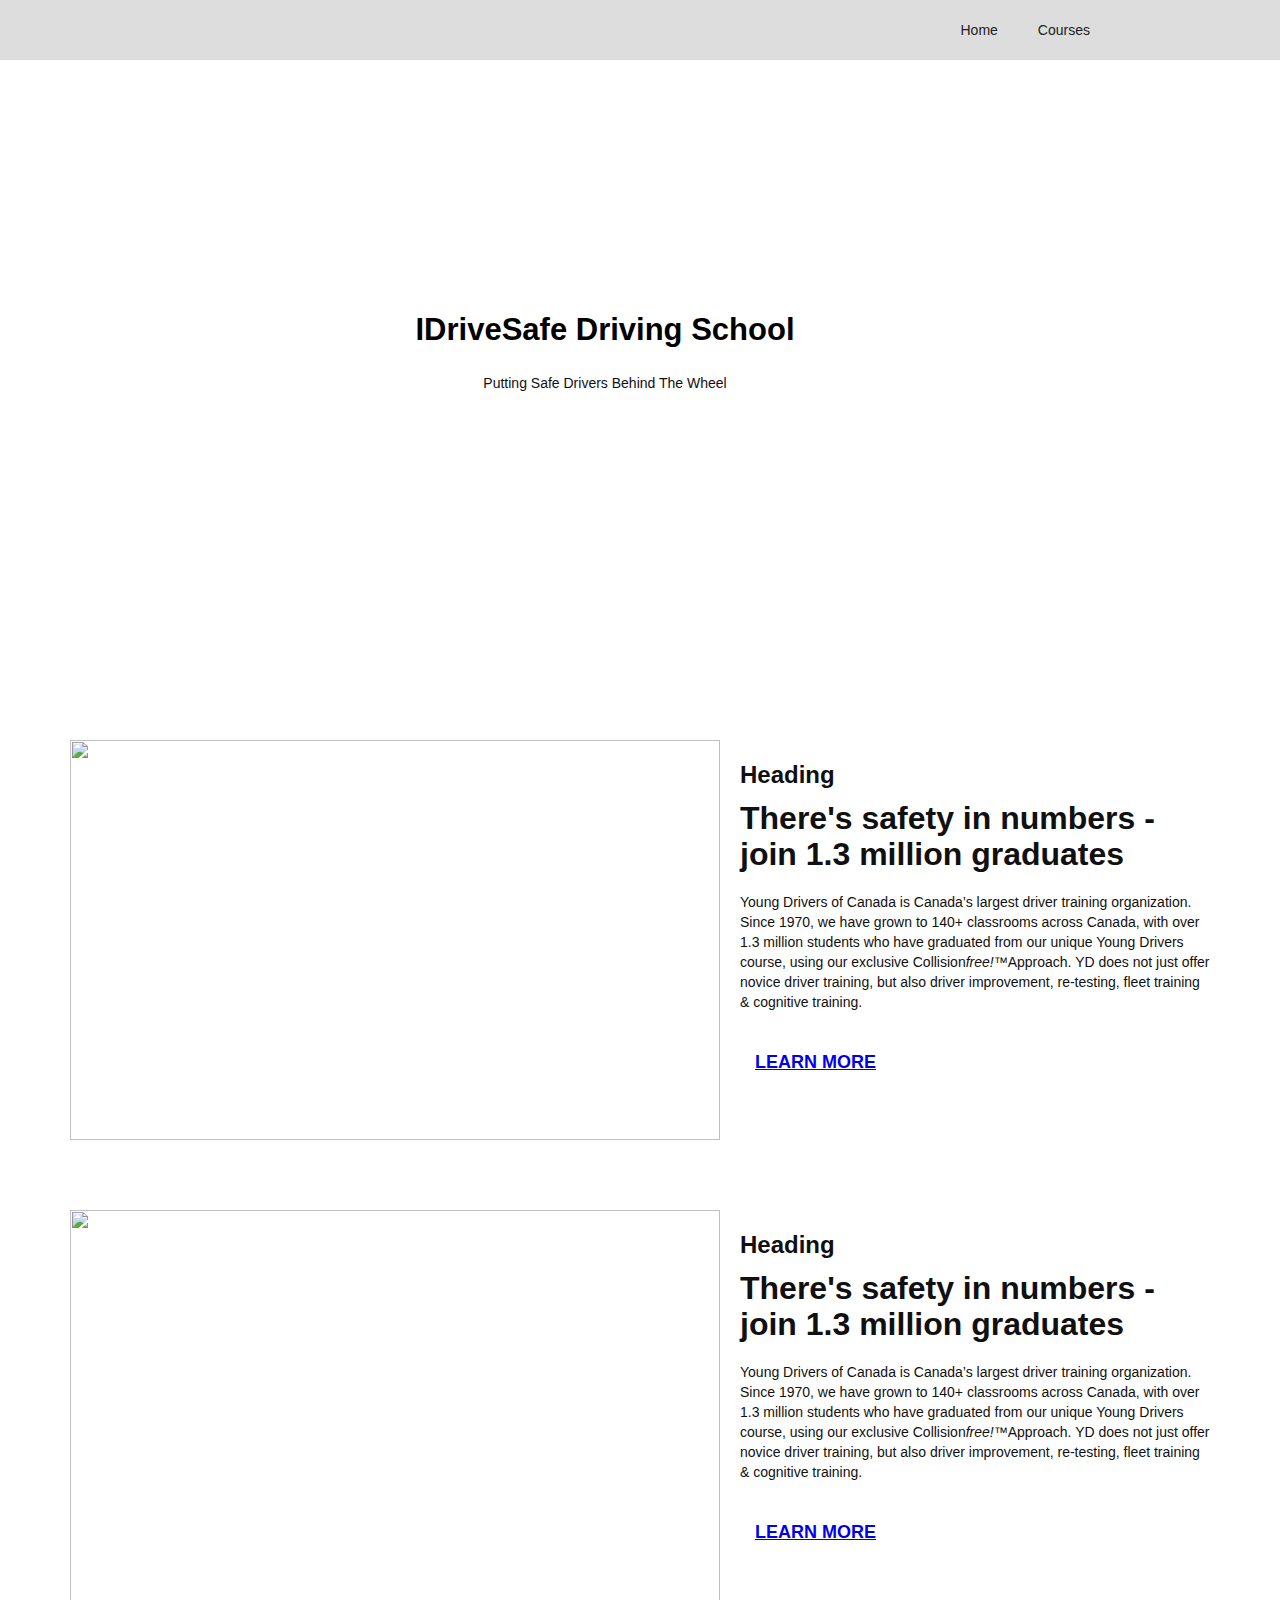
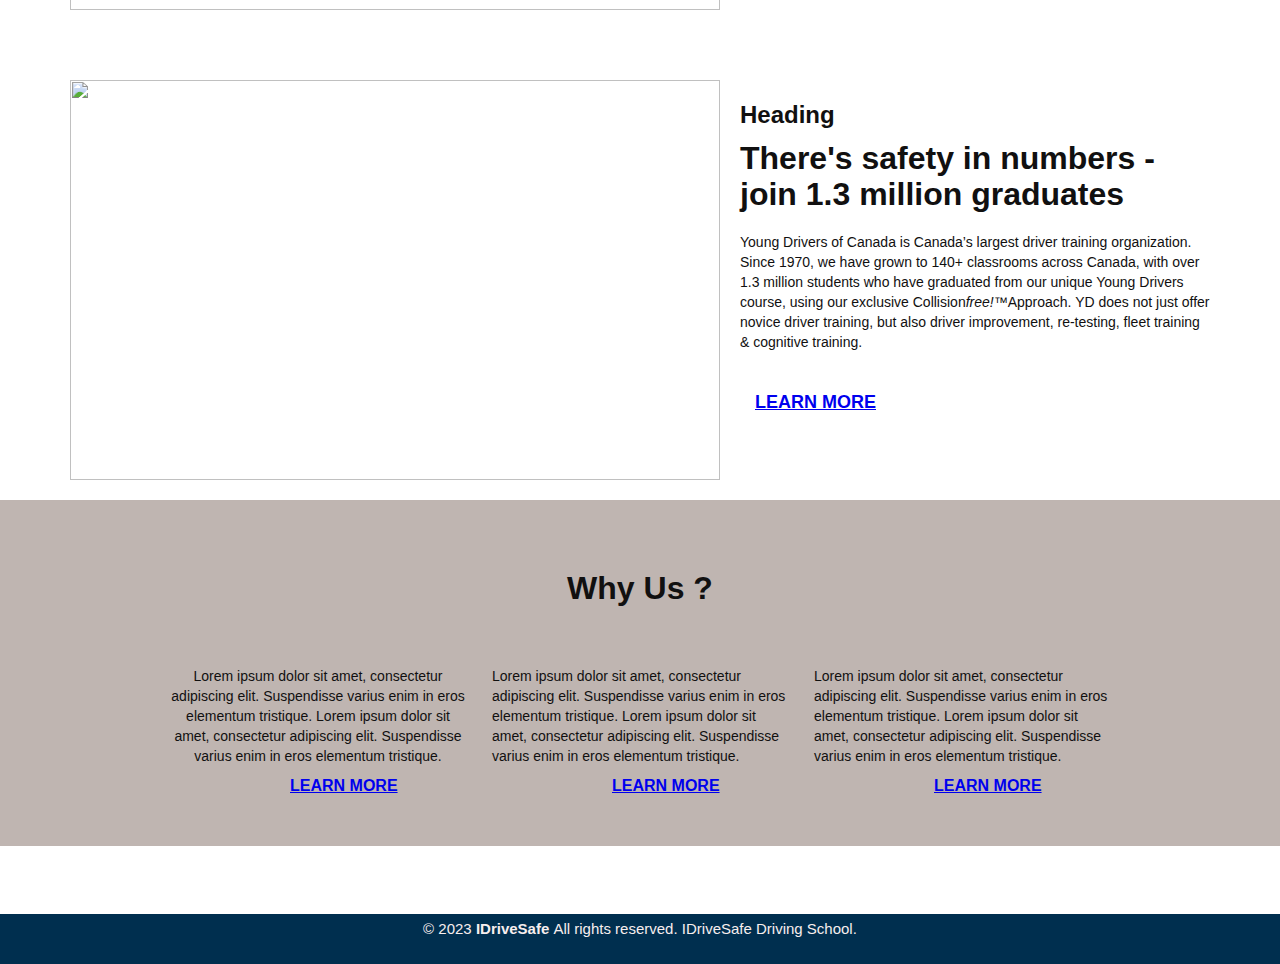
==== index.html @ bdc00dfe "Initial commit" ====
<!DOCTYPE html
><!-- This site was created in Webflow. https://www.webflow.com --><!-- Last Published: Wed Aug 09 2023 20:19:51 GMT+0000 (Coordinated Universal Time) -->
<html
	data-wf-domain="idrive-0f00f2.webflow.io"
	data-wf-page="64933088a39b511bbeb6a073"
	data-wf-site="64933088a39b511bbeb6a068"
>
	<head>
		<meta charset="utf-8" />
		<title>iDrive</title>
		<meta content="width=device-width, initial-scale=1" name="viewport" />
		<meta content="Webflow" name="generator" />
		<link href="main.css" rel="stylesheet" type="text/css" />
		<link href="https://fonts.googleapis.com" rel="preconnect" />
		<link
			href="https://fonts.gstatic.com"
			rel="preconnect"
			crossorigin="anonymous"
		/>
		<script
			src="https://ajax.googleapis.com/ajax/libs/webfont/1.6.26/webfont.js"
			type="text/javascript"
		></script>
		<script type="text/javascript">
			WebFont.load({
				google: {
					families: [
						"Open Sans:300,300italic,400,400italic,600,600italic,700,700italic,800,800italic",
						"Montserrat:100,100italic,200,200italic,300,300italic,400,400italic,500,500italic,600,600italic,700,700italic,800,800italic,900,900italic",
						"Roboto:regular,500,700"
					]
				}
			});
		</script>
		<script type="text/javascript">
			!(function (o, c) {
				var n = c.documentElement,
					t = " w-mod-";
				(n.className += t + "js"),
					("ontouchstart" in o ||
						(o.DocumentTouch && c instanceof DocumentTouch)) &&
						(n.className += t + "touch");
			})(window, document);
		</script>
		<link
			href="https://uploads-ssl.webflow.com/img/favicon.ico"
			rel="shortcut icon"
			type="image/x-icon"
		/>
		<link
			href="https://uploads-ssl.webflow.com/img/webclip.png"
			rel="apple-touch-icon"
		/>
	</head>
	<body class="body">
		<!-- navbar -->
		<div
			data-animation="default"
			data-collapse="medium"
			data-duration="400"
			data-easing="ease"
			data-easing2="ease"
			role="banner"
			class="w-nav"
		>
			<div class="w-container">
				<a href="#" class="w-nav-brand"
					><img
						src="https://uploads-ssl.webflow.com/64933088a39b511bbeb6a068/64badbc670008c36a75bc803_Ids_Logo-removebg-preview.png"
						loading="lazy"
						width="120"
						sizes="120px"
						srcset="
							https://uploads-ssl.webflow.com/64933088a39b511bbeb6a068/64badbc670008c36a75bc803_Ids_Logo-removebg-preview-p-500.png 500w,
							https://uploads-ssl.webflow.com/64933088a39b511bbeb6a068/64badbc670008c36a75bc803_Ids_Logo-removebg-preview.png       700w
						"
						alt=""
				/></a>
				<nav role="navigation" class="w-nav-menu">
					<a href="/" class="nav-link-13 w-nav-link">Home</a
					><a href="courses.html" class="nav-link-12 w-nav-link">Courses</a>
				</nav>
				<div class="w-nav-button"><div class="w-icon-nav-menu"></div></div>
			</div>
		</div>
		<!-- end of navbar -->

		<!-- hero section -->
		<section>
			<section class="hero_section">
				<div class="my_container">
					<div
						id="w-node-a3fc3ae5-c791-7b7f-4040-dda391c15d51-ac3b5e47"
						class="div-block"
					>
						<h1 class="heading">IDriveSafe Driving School</h1>
						<p id="w-node-e7ab4aee-73d7-62aa-1e2e-2ca968fe3d38-ac3b5e47">
							Putting Safe Drivers Behind The Wheel
						</p>
					</div>
				</div>
			</section>
		</section>
		<section class="about-us">
			<div
				id="w-node-fb64b959-4095-618c-533b-2a2a3c97e095-beb6a073"
				class="w-layout-layout about_us-1 wf-layout-layout"
			>
				<div
					id="w-node-_8f2e6dad-fe9e-980f-fe46-817ba8ddce44-beb6a073"
					class="w-layout-cell"
				>
					<img
						src="https://uploads-ssl.webflow.com/64933088a39b511bbeb6a068/64bac742f17c29463c972fac_why-kei-8e2gal_GIE8-unsplash.jpg"
						loading="lazy"
						height="400"
						width="650"
						srcset="
							https://uploads-ssl.webflow.com/64933088a39b511bbeb6a068/64bac742f17c29463c972fac_why-kei-8e2gal_GIE8-unsplash-p-500.jpg   500w,
							https://uploads-ssl.webflow.com/64933088a39b511bbeb6a068/64bac742f17c29463c972fac_why-kei-8e2gal_GIE8-unsplash-p-800.jpg   800w,
							https://uploads-ssl.webflow.com/64933088a39b511bbeb6a068/64bac742f17c29463c972fac_why-kei-8e2gal_GIE8-unsplash-p-1080.jpg 1080w,
							https://uploads-ssl.webflow.com/64933088a39b511bbeb6a068/64bac742f17c29463c972fac_why-kei-8e2gal_GIE8-unsplash-p-1600.jpg 1600w,
							https://uploads-ssl.webflow.com/64933088a39b511bbeb6a068/64bac742f17c29463c972fac_why-kei-8e2gal_GIE8-unsplash-p-2000.jpg 2000w,
							https://uploads-ssl.webflow.com/64933088a39b511bbeb6a068/64bac742f17c29463c972fac_why-kei-8e2gal_GIE8-unsplash-p-2600.jpg 2600w,
							https://uploads-ssl.webflow.com/64933088a39b511bbeb6a068/64bac742f17c29463c972fac_why-kei-8e2gal_GIE8-unsplash-p-3200.jpg 3200w,
							https://uploads-ssl.webflow.com/64933088a39b511bbeb6a068/64bac742f17c29463c972fac_why-kei-8e2gal_GIE8-unsplash.jpg        5564w
						"
						sizes="(max-width: 479px) 79vw, (max-width: 767px) 86vw, 650px"
						alt=""
					/>
				</div>
				<div
					id="w-node-ad214f93-bf39-d3a6-48e6-8f70424cc7cf-beb6a073"
					class="w-layout-cell"
				>
					<h3>Heading</h3>
					<h2 class="heading-15">
						There&#x27;s safety in numbers - join 1.3 million graduates
					</h2>
					<p class="paragraph-7">
						Young Drivers of Canada is Canada’s largest driver training
						organization. Since 1970, we have grown to 140+ classrooms across
						Canada, with over 1.3 million students who have graduated from our
						unique Young Drivers course, using our exclusive
						Collision<em>free!</em>™Approach. YD does not just offer novice
						driver training, but also driver improvement, re-testing, fleet
						training &amp; cognitive training.
					</p>
					<a href="#" class="button-11 w-button">LEARN MORE</a>
				</div>
			</div>
			<div
				id="w-node-_4f065ad4-ab35-9547-b1b6-533ef0386253-beb6a073"
				class="w-layout-layout about_us-1 wf-layout-layout"
			>
				<div
					id="w-node-_4f065ad4-ab35-9547-b1b6-533ef0386254-beb6a073"
					class="w-layout-cell"
				>
					<img
						src="https://uploads-ssl.webflow.com/64933088a39b511bbeb6a068/64bac9363a6d944fe0e59a57_tim-foster-TW-rxLXqJUs-unsplash.jpg"
						loading="lazy"
						height="400"
						width="650"
						srcset="
							https://uploads-ssl.webflow.com/64933088a39b511bbeb6a068/64bac9363a6d944fe0e59a57_tim-foster-TW-rxLXqJUs-unsplash-p-500.jpg   500w,
							https://uploads-ssl.webflow.com/64933088a39b511bbeb6a068/64bac9363a6d944fe0e59a57_tim-foster-TW-rxLXqJUs-unsplash-p-800.jpg   800w,
							https://uploads-ssl.webflow.com/64933088a39b511bbeb6a068/64bac9363a6d944fe0e59a57_tim-foster-TW-rxLXqJUs-unsplash-p-1080.jpg 1080w,
							https://uploads-ssl.webflow.com/64933088a39b511bbeb6a068/64bac9363a6d944fe0e59a57_tim-foster-TW-rxLXqJUs-unsplash-p-1600.jpg 1600w,
							https://uploads-ssl.webflow.com/64933088a39b511bbeb6a068/64bac9363a6d944fe0e59a57_tim-foster-TW-rxLXqJUs-unsplash-p-2000.jpg 2000w,
							https://uploads-ssl.webflow.com/64933088a39b511bbeb6a068/64bac9363a6d944fe0e59a57_tim-foster-TW-rxLXqJUs-unsplash-p-2600.jpg 2600w,
							https://uploads-ssl.webflow.com/64933088a39b511bbeb6a068/64bac9363a6d944fe0e59a57_tim-foster-TW-rxLXqJUs-unsplash-p-3200.jpg 3200w,
							https://uploads-ssl.webflow.com/64933088a39b511bbeb6a068/64bac9363a6d944fe0e59a57_tim-foster-TW-rxLXqJUs-unsplash.jpg        5902w
						"
						sizes="(max-width: 479px) 79vw, (max-width: 767px) 86vw, 650px"
						alt=""
					/>
				</div>
				<div
					id="w-node-_4f065ad4-ab35-9547-b1b6-533ef0386256-beb6a073"
					class="w-layout-cell"
				>
					<h3>Heading</h3>
					<h2 class="heading-15">
						There&#x27;s safety in numbers - join 1.3 million graduates
					</h2>
					<p class="paragraph-7">
						Young Drivers of Canada is Canada’s largest driver training
						organization. Since 1970, we have grown to 140+ classrooms across
						Canada, with over 1.3 million students who have graduated from our
						unique Young Drivers course, using our exclusive
						Collision<em>free!</em>™Approach. YD does not just offer novice
						driver training, but also driver improvement, re-testing, fleet
						training &amp; cognitive training.
					</p>
					<a href="#" class="button-11 w-button">LEARN MORE</a>
				</div>
			</div>
			<div
				id="w-node-fd497c6e-511f-caf5-388b-660e503747f4-beb6a073"
				class="w-layout-layout about_us-1 wf-layout-layout"
			>
				<div
					id="w-node-fd497c6e-511f-caf5-388b-660e503747f5-beb6a073"
					class="w-layout-cell"
				>
					<img
						src="https://uploads-ssl.webflow.com/64933088a39b511bbeb6a068/64bac9363a6d944fe0e59a57_tim-foster-TW-rxLXqJUs-unsplash.jpg"
						loading="lazy"
						height="400"
						width="650"
						srcset="
							https://uploads-ssl.webflow.com/64933088a39b511bbeb6a068/64bac9363a6d944fe0e59a57_tim-foster-TW-rxLXqJUs-unsplash-p-500.jpg   500w,
							https://uploads-ssl.webflow.com/64933088a39b511bbeb6a068/64bac9363a6d944fe0e59a57_tim-foster-TW-rxLXqJUs-unsplash-p-800.jpg   800w,
							https://uploads-ssl.webflow.com/64933088a39b511bbeb6a068/64bac9363a6d944fe0e59a57_tim-foster-TW-rxLXqJUs-unsplash-p-1080.jpg 1080w,
							https://uploads-ssl.webflow.com/64933088a39b511bbeb6a068/64bac9363a6d944fe0e59a57_tim-foster-TW-rxLXqJUs-unsplash-p-1600.jpg 1600w,
							https://uploads-ssl.webflow.com/64933088a39b511bbeb6a068/64bac9363a6d944fe0e59a57_tim-foster-TW-rxLXqJUs-unsplash-p-2000.jpg 2000w,
							https://uploads-ssl.webflow.com/64933088a39b511bbeb6a068/64bac9363a6d944fe0e59a57_tim-foster-TW-rxLXqJUs-unsplash-p-2600.jpg 2600w,
							https://uploads-ssl.webflow.com/64933088a39b511bbeb6a068/64bac9363a6d944fe0e59a57_tim-foster-TW-rxLXqJUs-unsplash-p-3200.jpg 3200w,
							https://uploads-ssl.webflow.com/64933088a39b511bbeb6a068/64bac9363a6d944fe0e59a57_tim-foster-TW-rxLXqJUs-unsplash.jpg        5902w
						"
						sizes="(max-width: 479px) 79vw, (max-width: 767px) 86vw, 650px"
						alt=""
					/>
				</div>
				<div
					id="w-node-fd497c6e-511f-caf5-388b-660e503747f7-beb6a073"
					class="w-layout-cell"
				>
					<h3>Heading</h3>
					<h2 class="heading-15">
						There&#x27;s safety in numbers - join 1.3 million graduates
					</h2>
					<p class="paragraph-7">
						Young Drivers of Canada is Canada’s largest driver training
						organization. Since 1970, we have grown to 140+ classrooms across
						Canada, with over 1.3 million students who have graduated from our
						unique Young Drivers course, using our exclusive
						Collision<em>free!</em>™Approach. YD does not just offer novice
						driver training, but also driver improvement, re-testing, fleet
						training &amp; cognitive training.
					</p>
					<a href="#" class="button-11 w-button">LEARN MORE</a>
				</div>
			</div>
		</section>
		<section></section>
		<section class="blog_section">
			<div class="w-layout-blockcontainer container-5 w-container">
				<h2 class="heading-24">Why Us ?</h2>
				<div class="w-layout-grid grid-3">
					<div
						id="w-node-de333135-9430-fb20-28b5-04625ae611f4-beb6a073"
						class="blog_1"
					>
						<img
							src="https://uploads-ssl.webflow.com/64933088a39b511bbeb6a068/64bbe8f72013e5d1f0b99fd5_shutterstock_2160265119_0.jpg"
							loading="lazy"
							id="w-node-_93dca0c1-7c76-8203-3a49-3fdf63b9a613-beb6a073"
							alt=""
						/>
						<p
							id="w-node-_167b6df1-b579-826d-9736-7353178bb32d-beb6a073"
							class="paragraph-9"
						>
							Lorem ipsum dolor sit amet, consectetur adipiscing elit.
							Suspendisse varius enim in eros elementum tristique. Lorem ipsum
							dolor sit amet, consectetur adipiscing elit. Suspendisse varius
							enim in eros elementum tristique.
						</p>
						<a href="#" class="button-18 w-button">LEARN MORE</a>
					</div>
					<div
						id="w-node-_8af28c6a-f94a-e14a-6419-a158d659fce5-beb6a073"
						class="blog_1"
					>
						<img
							src="https://uploads-ssl.webflow.com/64933088a39b511bbeb6a068/64bbe8da2c9c6b8f889021a4__.jpg"
							loading="lazy"
							id="w-node-_8af28c6a-f94a-e14a-6419-a158d659fce6-beb6a073"
							alt=""
						/>
						<p
							id="w-node-_8af28c6a-f94a-e14a-6419-a158d659fce7-beb6a073"
							class="paragraph-10"
						>
							Lorem ipsum dolor sit amet, consectetur adipiscing elit.
							Suspendisse varius enim in eros elementum tristique. Lorem ipsum
							dolor sit amet, consectetur adipiscing elit. Suspendisse varius
							enim in eros elementum tristique.
						</p>
						<a href="#" class="button-19 w-button">LEARN MORE</a>
					</div>
					<div
						id="w-node-_09076a04-8d12-7a5e-4040-53d130bbbedf-beb6a073"
						class="blog_1"
					>
						<img
							src="https://uploads-ssl.webflow.com/64933088a39b511bbeb6a068/64bbe8f72013e5d1f0b99fd5_shutterstock_2160265119_0.jpg"
							loading="lazy"
							id="w-node-_09076a04-8d12-7a5e-4040-53d130bbbee0-beb6a073"
							alt=""
						/>
						<p
							id="w-node-_09076a04-8d12-7a5e-4040-53d130bbbee1-beb6a073"
							class="paragraph-11"
						>
							Lorem ipsum dolor sit amet, consectetur adipiscing elit.
							Suspendisse varius enim in eros elementum tristique. Lorem ipsum
							dolor sit amet, consectetur adipiscing elit. Suspendisse varius
							enim in eros elementum tristique.
						</p>
						<a href="#" class="button-20 w-button">LEARN MORE</a>
					</div>
				</div>
			</div>
		</section>
		<!-- footer -->
		<section class="footer">
			<div class="w-layout-blockcontainer container-7 w-container">
				<div class="text-block-4">
					© 2023 <strong>IDriveSafe </strong>All rights reserved. IDriveSafe
					Driving School.
				</div>
			</div>
		</section>
		<script
			src="https://d3e54v103j8qbb.cloudfront.net/js/jquery-3.5.1.min.dc5e7f18c8.js?site=64933088a39b511bbeb6a068"
			type="text/javascript"
			integrity="sha256-9/aliU8dGd2tb6OSsuzixeV4y/faTqgFtohetphbbj0="
			crossorigin="anonymous"
		></script>
		<script
			src="https://uploads-ssl.webflow.com/64933088a39b511bbeb6a068/js/webflow.3d4c1877b.js"
			type="text/javascript"
		></script>
	</body>
</html>
---- main.css ----
html {
	-ms-text-size-adjust: 100%;
	-webkit-text-size-adjust: 100%;
	font-family: sans-serif;
}

body {
	color: #333;
	font-family: Arial, sans-serif;
	font-size: 14px;
	line-height: 20px;
}

article,
aside,
details,
figcaption,
figure,
footer,
header,
hgroup,
main,
menu,
nav,
section,
summary {
	display: block;
}

audio,
canvas,
progress,
video {
	vertical-align: baseline;
	display: inline-block;
}

audio:not([controls]) {
	height: 0;
	display: none;
}

[hidden],
template {
	display: none;
}

abbr[title] {
	border-bottom: 1px dotted;
}

b,
strong {
	font-weight: bold;
}

dfn {
	font-style: italic;
}

h1 {
	margin: 0.67em 0;
	font-size: 2em;
}

mark {
	color: #000;
	background: #ff0;
}

small {
	font-size: 80%;
}

sub,
sup {
	vertical-align: baseline;
	font-size: 75%;
	line-height: 0;
	position: relative;
}

sup {
	top: -0.5em;
}

sub {
	bottom: -0.25em;
}

img {
	border: 0;
}

svg:not(:root) {
	overflow: hidden;
}

figure {
	margin: 1em 40px;
}

hr {
	box-sizing: content-box;
	height: 0;
}

pre {
	overflow: auto;
}

code,
kbd,
pre,
samp {
	font-family: monospace;
	font-size: 1em;
}

button,
input,
optgroup,
select,
textarea {
	color: inherit;
	font: inherit;
	margin: 0;
}

button {
	overflow: visible;
}

button,
select {
	text-transform: none;
}

button,
html input[type="button"],
input[type="reset"] {
	-webkit-appearance: button;
	cursor: pointer;
}

button[disabled],
html input[disabled] {
	cursor: default;
}

button::-moz-focus-inner,
input::-moz-focus-inner {
	border: 0;
	padding: 0;
}

input {
	line-height: normal;
}

input[type="checkbox"],
input[type="radio"] {
	box-sizing: border-box;
	padding: 0;
}

input[type="number"]::-webkit-inner-spin-button,
input[type="number"]::-webkit-outer-spin-button {
	height: auto;
}

input[type="search"] {
	-webkit-appearance: none;
}

input[type="search"]::-webkit-search-cancel-button,
input[type="search"]::-webkit-search-decoration {
	-webkit-appearance: none;
}

fieldset {
	border: 1px solid silver;
	margin: 0 2px;
	padding: 0.35em 0.625em 0.75em;
}

legend {
	border: 0;
	padding: 0;
}

textarea {
	overflow: auto;
}

optgroup {
	font-weight: bold;
}

table {
	border-collapse: collapse;
	border-spacing: 0;
}

td,
th {
	padding: 0;
}

@font-face {
	font-family: webflow-icons;
	src: url("[data-uri]")
		format("truetype");
	font-weight: normal;
	font-style: normal;
}

/* [class^="w-icon-"],
[class*=" w-icon-"] {
	speak: none;
	font-variant: normal;
	text-transform: none;
	-webkit-font-smoothing: antialiased;
	-moz-osx-font-smoothing: grayscale;
	font-style: normal;
	font-weight: normal;
	line-height: 1;
	font-family: webflow-icons !important;
} */

body {
	min-height: 100%;
	color: #333;
	background-color: #fff;
	margin: 0;
	font-family: Arial, sans-serif;
	font-size: 14px;
	line-height: 20px;
}

img {
	max-width: 100%;
	vertical-align: middle;
	display: inline-block;
}

/* .w-block {
	display: block;
} */

/* .w-inline-block {
	max-width: 100%;
	display: inline-block;
} */

/* .w-clearfix:before,
.w-clearfix:after {
	content: " ";
	grid-area: 1 / 1 / 2 / 2;
	display: table;
}

.w-clearfix:after {
	clear: both;
}

.w-hidden {
	display: none;
} */

/* .w-button {
	color: #fff;
	line-height: inherit;
	cursor: pointer;
	background-color: #3898ec;
	border: 0;
	border-radius: 0;
	padding: 9px 15px;
	text-decoration: none;
	display: inline-block;
}

input.w-button {
	-webkit-appearance: button;
} */

html[data-w-dynpage] [data-w-cloak] {
	color: rgba(0, 0, 0, 0) !important;
}

.w-webflow-badge,
.w-webflow-badge * {
	z-index: auto;
	visibility: visible;
	box-sizing: border-box;
	width: auto;
	height: auto;
	max-height: none;
	max-width: none;
	min-height: 0;
	min-width: 0;
	float: none;
	clear: none;
	box-shadow: none;
	opacity: 1;
	direction: ltr;
	font-family: inherit;
	font-weight: inherit;
	color: inherit;
	font-size: inherit;
	line-height: inherit;
	font-style: inherit;
	font-variant: inherit;
	text-align: inherit;
	letter-spacing: inherit;
	-webkit-text-decoration: inherit;
	text-decoration: inherit;
	text-indent: 0;
	text-transform: inherit;
	text-shadow: none;
	font-smoothing: auto;
	vertical-align: baseline;
	cursor: inherit;
	white-space: inherit;
	word-break: normal;
	word-spacing: normal;
	word-wrap: normal;
	background: none;
	border: 0 rgba(0, 0, 0, 0);
	border-radius: 0;
	margin: 0;
	padding: 0;
	list-style-type: disc;
	transition: none;
	display: block;
	position: static;
	top: auto;
	bottom: auto;
	left: auto;
	right: auto;
	overflow: visible;
	transform: none;
}

.w-webflow-badge {
	white-space: nowrap;
	cursor: pointer;
	box-shadow: 0 0 0 1px rgba(0, 0, 0, 0.1), 0 1px 3px rgba(0, 0, 0, 0.1);
	visibility: visible !important;
	z-index: 2147483647 !important;
	color: #aaadb0 !important;
	opacity: 1 !important;
	width: auto !important;
	height: auto !important;
	background-color: #fff !important;
	border-radius: 3px !important;
	margin: 0 !important;
	padding: 6px 8px 6px 6px !important;
	font-size: 12px !important;
	line-height: 14px !important;
	text-decoration: none !important;
	display: inline-block !important;
	position: fixed !important;
	top: auto !important;
	bottom: 12px !important;
	left: auto !important;
	right: 12px !important;
	overflow: visible !important;
	transform: none !important;
}

.w-webflow-badge > img {
	visibility: visible !important;
	opacity: 1 !important;
	vertical-align: middle !important;
	display: inline-block !important;
}

h1,
h2,
h3,
h4,
h5,
h6 {
	margin-bottom: 10px;
	font-weight: bold;
}

h1 {
	margin-top: 20px;
	font-size: 38px;
	line-height: 44px;
}

h2 {
	margin-top: 20px;
	font-size: 32px;
	line-height: 36px;
}

h3 {
	margin-top: 20px;
	font-size: 24px;
	line-height: 30px;
}

h4 {
	margin-top: 10px;
	font-size: 18px;
	line-height: 24px;
}

h5 {
	margin-top: 10px;
	font-size: 14px;
	line-height: 20px;
}

h6 {
	margin-top: 10px;
	font-size: 12px;
	line-height: 18px;
}

p {
	margin-top: 0;
	margin-bottom: 10px;
}

blockquote {
	border-left: 5px solid #e2e2e2;
	margin: 0 0 10px;
	padding: 10px 20px;
	font-size: 18px;
	line-height: 22px;
}

figure {
	margin: 0 0 10px;
}

figcaption {
	text-align: center;
	margin-top: 5px;
}

ul,
ol {
	margin-top: 0;
	margin-bottom: 10px;
	padding-left: 40px;
}

.w-list-unstyled {
	padding-left: 0;
	list-style: none;
}

.w-embed:before,
.w-embed:after {
	content: " ";
	grid-area: 1 / 1 / 2 / 2;
	display: table;
}

.w-embed:after {
	clear: both;
}

.w-video {
	width: 100%;
	padding: 0;
	position: relative;
}

.w-video iframe,
.w-video object,
.w-video embed {
	width: 100%;
	height: 100%;
	border: none;
	position: absolute;
	top: 0;
	left: 0;
}

fieldset {
	border: 0;
	margin: 0;
	padding: 0;
}

button,
[type="button"],
[type="reset"] {
	cursor: pointer;
	-webkit-appearance: button;
	border: 0;
}

.w-form {
	margin: 0 0 15px;
}

.w-form-done {
	text-align: center;
	background-color: #ddd;
	padding: 20px;
	display: none;
}

.w-form-fail {
	background-color: #ffdede;
	margin-top: 10px;
	padding: 10px;
	display: none;
}

label {
	margin-bottom: 5px;
	font-weight: bold;
	display: block;
}

.w-input,
.w-select {
	width: 100%;
	height: 38px;
	color: #333;
	vertical-align: middle;
	background-color: #fff;
	border: 1px solid #ccc;
	margin-bottom: 10px;
	padding: 8px 12px;
	font-size: 14px;
	line-height: 1.42857;
	display: block;
}

.w-input:-moz-placeholder,
.w-select:-moz-placeholder {
	color: #999;
}

.w-input::-moz-placeholder,
.w-select::-moz-placeholder {
	color: #999;
	opacity: 1;
}

.w-input::-webkit-input-placeholder,
.w-select::-webkit-input-placeholder {
	color: #999;
}

.w-input:focus,
.w-select:focus {
	border-color: #3898ec;
	outline: 0;
}

.w-input[disabled],
.w-select[disabled],
.w-input[readonly],
.w-select[readonly],
fieldset[disabled] .w-input,
fieldset[disabled] .w-select {
	cursor: not-allowed;
}

.w-input[disabled]:not(.w-input-disabled),
.w-select[disabled]:not(.w-input-disabled),
.w-input[readonly],
.w-select[readonly],
fieldset[disabled]:not(.w-input-disabled) .w-input,
fieldset[disabled]:not(.w-input-disabled) .w-select {
	background-color: #eee;
}

textarea.w-input,
textarea.w-select {
	height: auto;
}

.w-select {
	background-color: #f3f3f3;
}

.w-select[multiple] {
	height: auto;
}

.w-form-label {
	cursor: pointer;
	margin-bottom: 0;
	font-weight: normal;
	display: inline-block;
}

.w-radio {
	margin-bottom: 5px;
	padding-left: 20px;
	display: block;
}

.w-radio:before,
.w-radio:after {
	content: " ";
	grid-area: 1 / 1 / 2 / 2;
	display: table;
}

.w-radio:after {
	clear: both;
}

.w-radio-input {
	float: left;
	margin: 3px 0 0 -20px;
	line-height: normal;
}

.w-file-upload {
	margin-bottom: 10px;
	display: block;
}

.w-file-upload-input {
	width: 0.1px;
	height: 0.1px;
	opacity: 0;
	z-index: -100;
	position: absolute;
	overflow: hidden;
}

.w-file-upload-default,
.w-file-upload-uploading,
.w-file-upload-success {
	color: #333;
	display: inline-block;
}

.w-file-upload-error {
	margin-top: 10px;
	display: block;
}

.w-file-upload-default.w-hidden,
.w-file-upload-uploading.w-hidden,
.w-file-upload-error.w-hidden,
.w-file-upload-success.w-hidden {
	display: none;
}

.w-file-upload-uploading-btn {
	cursor: pointer;
	background-color: #fafafa;
	border: 1px solid #ccc;
	margin: 0;
	padding: 8px 12px;
	font-size: 14px;
	font-weight: normal;
	display: flex;
}

.w-file-upload-file {
	background-color: #fafafa;
	border: 1px solid #ccc;
	flex-grow: 1;
	justify-content: space-between;
	margin: 0;
	padding: 8px 9px 8px 11px;
	display: flex;
}

.w-file-upload-file-name {
	font-size: 14px;
	font-weight: normal;
	display: block;
}

.w-file-remove-link {
	width: auto;
	height: auto;
	cursor: pointer;
	margin-top: 3px;
	margin-left: 10px;
	padding: 3px;
	display: block;
}

.w-icon-file-upload-remove {
	margin: auto;
	font-size: 10px;
}

.w-file-upload-error-msg {
	color: #ea384c;
	padding: 2px 0;
	display: inline-block;
}

.w-file-upload-info {
	padding: 0 12px;
	line-height: 38px;
	display: inline-block;
}

.w-file-upload-label {
	cursor: pointer;
	background-color: #fafafa;
	border: 1px solid #ccc;
	margin: 0;
	padding: 8px 12px;
	font-size: 14px;
	font-weight: normal;
	display: inline-block;
}

.w-icon-file-upload-icon,
.w-icon-file-upload-uploading {
	width: 20px;
	margin-right: 8px;
	display: inline-block;
}

.w-icon-file-upload-uploading {
	height: 20px;
}

.w-container {
	max-width: 940px;
	margin-left: auto;
	margin-right: auto;
}

.w-container:before,
.w-container:after {
	content: " ";
	grid-area: 1 / 1 / 2 / 2;
	display: table;
}

.w-container:after {
	clear: both;
}

.w-container .w-row {
	margin-left: -10px;
	margin-right: -10px;
}

.w-row:before,
.w-row:after {
	content: " ";
	grid-area: 1 / 1 / 2 / 2;
	display: table;
}

.w-row:after {
	clear: both;
}

.w-row .w-row {
	margin-left: 0;
	margin-right: 0;
}

.w-col {
	float: left;
	width: 100%;
	min-height: 1px;
	padding-left: 10px;
	padding-right: 10px;
	position: relative;
}

.w-col .w-col {
	padding-left: 0;
	padding-right: 0;
}

.w-col-1 {
	width: 8.33333%;
}

.w-col-2 {
	width: 16.6667%;
}

.w-col-3 {
	width: 25%;
}

.w-col-4 {
	width: 33.3333%;
}

.w-col-5 {
	width: 41.6667%;
}

.w-col-6 {
	width: 50%;
}

.w-col-7 {
	width: 58.3333%;
}

.w-col-8 {
	width: 66.6667%;
}

.w-col-9 {
	width: 75%;
}

.w-col-10 {
	width: 83.3333%;
}

.w-col-11 {
	width: 91.6667%;
}

.w-col-12 {
	width: 100%;
}

.w-hidden-main {
	display: none !important;
}

@media screen and (max-width: 991px) {
	.w-container {
		max-width: 728px;
	}

	.w-hidden-main {
		display: inherit !important;
	}

	.w-hidden-medium {
		display: none !important;
	}

	.w-col-medium-1 {
		width: 8.33333%;
	}

	.w-col-medium-2 {
		width: 16.6667%;
	}

	.w-col-medium-3 {
		width: 25%;
	}

	.w-col-medium-4 {
		width: 33.3333%;
	}

	.w-col-medium-5 {
		width: 41.6667%;
	}

	.w-col-medium-6 {
		width: 50%;
	}

	.w-col-medium-7 {
		width: 58.3333%;
	}

	.w-col-medium-8 {
		width: 66.6667%;
	}

	.w-col-medium-9 {
		width: 75%;
	}

	.w-col-medium-10 {
		width: 83.3333%;
	}

	.w-col-medium-11 {
		width: 91.6667%;
	}

	.w-col-medium-12 {
		width: 100%;
	}

	.w-col-stack {
		width: 100%;
		left: auto;
		right: auto;
	}
}

@media screen and (max-width: 767px) {
	.w-hidden-main,
	.w-hidden-medium {
		display: inherit !important;
	}

	.w-hidden-small {
		display: none !important;
	}

	.w-row,
	.w-container .w-row {
		margin-left: 0;
		margin-right: 0;
	}

	.w-col {
		width: 100%;
		left: auto;
		right: auto;
	}

	.w-col-small-1 {
		width: 8.33333%;
	}

	.w-col-small-2 {
		width: 16.6667%;
	}

	.w-col-small-3 {
		width: 25%;
	}

	.w-col-small-4 {
		width: 33.3333%;
	}

	.w-col-small-5 {
		width: 41.6667%;
	}

	.w-col-small-6 {
		width: 50%;
	}

	.w-col-small-7 {
		width: 58.3333%;
	}

	.w-col-small-8 {
		width: 66.6667%;
	}

	.w-col-small-9 {
		width: 75%;
	}

	.w-col-small-10 {
		width: 83.3333%;
	}

	.w-col-small-11 {
		width: 91.6667%;
	}

	.w-col-small-12 {
		width: 100%;
	}
}

@media screen and (max-width: 479px) {
	.w-container {
		max-width: none;
	}

	.w-hidden-main,
	.w-hidden-medium,
	.w-hidden-small {
		display: inherit !important;
	}

	.w-hidden-tiny {
		display: none !important;
	}

	.w-col {
		width: 100%;
	}

	.w-col-tiny-1 {
		width: 8.33333%;
	}

	.w-col-tiny-2 {
		width: 16.6667%;
	}

	.w-col-tiny-3 {
		width: 25%;
	}

	.w-col-tiny-4 {
		width: 33.3333%;
	}

	.w-col-tiny-5 {
		width: 41.6667%;
	}

	.w-col-tiny-6 {
		width: 50%;
	}

	.w-col-tiny-7 {
		width: 58.3333%;
	}

	.w-col-tiny-8 {
		width: 66.6667%;
	}

	.w-col-tiny-9 {
		width: 75%;
	}

	.w-col-tiny-10 {
		width: 83.3333%;
	}

	.w-col-tiny-11 {
		width: 91.6667%;
	}

	.w-col-tiny-12 {
		width: 100%;
	}
}

.w-widget {
	position: relative;
}

.w-widget-map {
	width: 100%;
	height: 400px;
}

.w-widget-map label {
	width: auto;
	display: inline;
}

.w-widget-map img {
	max-width: inherit;
}

.w-widget-map .gm-style-iw {
	text-align: center;
}

.w-widget-map .gm-style-iw > button {
	display: none !important;
}

.w-widget-twitter {
	overflow: hidden;
}

.w-widget-twitter-count-shim {
	vertical-align: top;
	width: 28px;
	height: 20px;
	text-align: center;
	background: #fff;
	border: 1px solid #758696;
	border-radius: 3px;
	display: inline-block;
	position: relative;
}

.w-widget-twitter-count-shim * {
	pointer-events: none;
	-webkit-user-select: none;
	-ms-user-select: none;
	user-select: none;
}

.w-widget-twitter-count-shim .w-widget-twitter-count-inner {
	text-align: center;
	color: #999;
	font-family: serif;
	font-size: 15px;
	line-height: 12px;
	position: relative;
}

.w-widget-twitter-count-shim .w-widget-twitter-count-clear {
	display: block;
	position: relative;
}

.w-widget-twitter-count-shim.w--large {
	width: 36px;
	height: 28px;
}

.w-widget-twitter-count-shim.w--large .w-widget-twitter-count-inner {
	font-size: 18px;
	line-height: 18px;
}

.w-widget-twitter-count-shim:not(.w--vertical) {
	margin-left: 5px;
	margin-right: 8px;
}

.w-widget-twitter-count-shim:not(.w--vertical).w--large {
	margin-left: 6px;
}

.w-widget-twitter-count-shim:not(.w--vertical):before,
.w-widget-twitter-count-shim:not(.w--vertical):after {
	content: " ";
	height: 0;
	width: 0;
	pointer-events: none;
	border: solid rgba(0, 0, 0, 0);
	position: absolute;
	top: 50%;
	left: 0;
}

.w-widget-twitter-count-shim:not(.w--vertical):before {
	border-width: 4px;
	border-color: rgba(117, 134, 150, 0) #5d6c7b rgba(117, 134, 150, 0)
		rgba(117, 134, 150, 0);
	margin-top: -4px;
	margin-left: -9px;
}

.w-widget-twitter-count-shim:not(.w--vertical).w--large:before {
	border-width: 5px;
	margin-top: -5px;
	margin-left: -10px;
}

.w-widget-twitter-count-shim:not(.w--vertical):after {
	border-width: 4px;
	border-color: rgba(255, 255, 255, 0) #fff rgba(255, 255, 255, 0)
		rgba(255, 255, 255, 0);
	margin-top: -4px;
	margin-left: -8px;
}

.w-widget-twitter-count-shim:not(.w--vertical).w--large:after {
	border-width: 5px;
	margin-top: -5px;
	margin-left: -9px;
}

.w-widget-twitter-count-shim.w--vertical {
	width: 61px;
	height: 33px;
	margin-bottom: 8px;
}

.w-widget-twitter-count-shim.w--vertical:before,
.w-widget-twitter-count-shim.w--vertical:after {
	content: " ";
	height: 0;
	width: 0;
	pointer-events: none;
	border: solid rgba(0, 0, 0, 0);
	position: absolute;
	top: 100%;
	left: 50%;
}

.w-widget-twitter-count-shim.w--vertical:before {
	border-width: 5px;
	border-color: #5d6c7b rgba(117, 134, 150, 0) rgba(117, 134, 150, 0);
	margin-left: -5px;
}

.w-widget-twitter-count-shim.w--vertical:after {
	border-width: 4px;
	border-color: #fff rgba(255, 255, 255, 0) rgba(255, 255, 255, 0);
	margin-left: -4px;
}

.w-widget-twitter-count-shim.w--vertical .w-widget-twitter-count-inner {
	font-size: 18px;
	line-height: 22px;
}

.w-widget-twitter-count-shim.w--vertical.w--large {
	width: 76px;
}

.w-background-video {
	height: 500px;
	color: #fff;
	position: relative;
	overflow: hidden;
}

.w-background-video > video {
	width: 100%;
	height: 100%;
	object-fit: cover;
	z-index: -100;
	background-position: 50%;
	background-size: cover;
	margin: auto;
	position: absolute;
	top: -100%;
	bottom: -100%;
	left: -100%;
	right: -100%;
}

.w-background-video > video::-webkit-media-controls-start-playback-button {
	-webkit-appearance: none;
	display: none !important;
}

.w-background-video--control {
	background-color: rgba(0, 0, 0, 0);
	padding: 0;
	position: absolute;
	bottom: 1em;
	right: 1em;
}

.w-background-video--control > [hidden] {
	display: none !important;
}

.w-slider {
	height: 300px;
	text-align: center;
	clear: both;
	-webkit-tap-highlight-color: rgba(0, 0, 0, 0);
	tap-highlight-color: rgba(0, 0, 0, 0);
	background: #ddd;
	position: relative;
}

/* .w-slider-mask {
	z-index: 1;
	height: 100%;
	white-space: nowrap;
	display: block;
	position: relative;
	left: 0;
	right: 0;
	overflow: hidden;
} */

.w-slide {
	vertical-align: top;
	width: 100%;
	height: 100%;
	white-space: normal;
	text-align: left;
	display: inline-block;
	position: relative;
}

.w-slider-nav {
	z-index: 2;
	height: 40px;
	text-align: center;
	-webkit-tap-highlight-color: rgba(0, 0, 0, 0);
	tap-highlight-color: rgba(0, 0, 0, 0);
	margin: auto;
	padding-top: 10px;
	position: absolute;
	top: auto;
	bottom: 0;
	left: 0;
	right: 0;
}

.w-slider-nav.w-round > div {
	border-radius: 100%;
}

.w-slider-nav.w-num > div {
	width: auto;
	height: auto;
	font-size: inherit;
	line-height: inherit;
	padding: 0.2em 0.5em;
}

.w-slider-nav.w-shadow > div {
	box-shadow: 0 0 3px rgba(51, 51, 51, 0.4);
}

.w-slider-nav-invert {
	color: #fff;
}

.w-slider-nav-invert > div {
	background-color: rgba(34, 34, 34, 0.4);
}

.w-slider-nav-invert > div.w-active {
	background-color: #222;
}

.w-slider-dot {
	width: 1em;
	height: 1em;
	cursor: pointer;
	background-color: rgba(255, 255, 255, 0.4);
	margin: 0 3px 0.5em;
	transition: background-color 0.1s, color 0.1s;
	display: inline-block;
	position: relative;
}

.w-slider-dot.w-active {
	background-color: #fff;
}

.w-slider-dot:focus {
	outline: none;
	box-shadow: 0 0 0 2px #fff;
}

.w-slider-dot:focus.w-active {
	box-shadow: none;
}

.w-slider-arrow-left,
.w-slider-arrow-right {
	width: 80px;
	cursor: pointer;
	color: #fff;
	-webkit-tap-highlight-color: rgba(0, 0, 0, 0);
	tap-highlight-color: rgba(0, 0, 0, 0);
	-webkit-user-select: none;
	-ms-user-select: none;
	user-select: none;
	margin: auto;
	font-size: 40px;
	position: absolute;
	top: 0;
	bottom: 0;
	left: 0;
	right: 0;
	overflow: hidden;
}

.w-slider-arrow-left [class^="w-icon-"],
.w-slider-arrow-right [class^="w-icon-"],
.w-slider-arrow-left [class*=" w-icon-"],
.w-slider-arrow-right [class*=" w-icon-"] {
	position: absolute;
}

.w-slider-arrow-left:focus,
.w-slider-arrow-right:focus {
	outline: 0;
}

.w-slider-arrow-left {
	z-index: 3;
	right: auto;
}

.w-slider-arrow-right {
	z-index: 4;
	left: auto;
}

.w-icon-slider-left,
.w-icon-slider-right {
	width: 1em;
	height: 1em;
	margin: auto;
	top: 0;
	bottom: 0;
	left: 0;
	right: 0;
}

.w-slider-aria-label {
	clip: rect(0 0 0 0);
	height: 1px;
	width: 1px;
	border: 0;
	margin: -1px;
	padding: 0;
	position: absolute;
	overflow: hidden;
}

.w-slider-force-show {
	display: block !important;
}

.w-dropdown {
	text-align: left;
	z-index: 900;
	margin-left: auto;
	margin-right: auto;
	display: inline-block;
	position: relative;
}

.w-dropdown-btn,
.w-dropdown-toggle,
.w-dropdown-link {
	vertical-align: top;
	color: #222;
	text-align: left;
	white-space: nowrap;
	margin-left: auto;
	margin-right: auto;
	padding: 20px;
	text-decoration: none;
	position: relative;
}

.w-dropdown-toggle {
	-webkit-user-select: none;
	-ms-user-select: none;
	user-select: none;
	cursor: pointer;
	padding-right: 40px;
	display: inline-block;
}

.w-dropdown-toggle:focus {
	outline: 0;
}

.w-icon-dropdown-toggle {
	width: 1em;
	height: 1em;
	margin: auto 20px auto auto;
	position: absolute;
	top: 0;
	bottom: 0;
	right: 0;
}

.w-dropdown-list {
	min-width: 100%;
	background: #ddd;
	display: none;
	position: absolute;
}

.w-dropdown-list.w--open {
	display: block;
}

.w-dropdown-link {
	color: #222;
	padding: 10px 20px;
	display: block;
}

.w-dropdown-link.w--current {
	color: #0082f3;
}

.w-dropdown-link:focus {
	outline: 0;
}

@media screen and (max-width: 767px) {
	.w-nav-brand {
		padding-left: 10px;
	}
}

.w-lightbox-backdrop {
	cursor: auto;
	letter-spacing: normal;
	text-indent: 0;
	text-shadow: none;
	text-transform: none;
	visibility: visible;
	white-space: normal;
	word-break: normal;
	word-spacing: normal;
	word-wrap: normal;
	color: #fff;
	text-align: center;
	z-index: 2000;
	opacity: 0;
	-webkit-user-select: none;
	-moz-user-select: none;
	-webkit-tap-highlight-color: transparent;
	background: rgba(0, 0, 0, 0.9);
	outline: 0;
	font-family: Helvetica Neue, Helvetica, Ubuntu, Segoe UI, Verdana, sans-serif;
	font-size: 17px;
	font-style: normal;
	font-weight: 300;
	line-height: 1.2;
	list-style: disc;
	position: fixed;
	top: 0;
	bottom: 0;
	left: 0;
	right: 0;
	-webkit-transform: translate(0);
}

.w-lightbox-backdrop,
.w-lightbox-container {
	height: 100%;
	-webkit-overflow-scrolling: touch;
	overflow: auto;
}

.w-lightbox-content {
	height: 100vh;
	position: relative;
	overflow: hidden;
}

.w-lightbox-view {
	width: 100vw;
	height: 100vh;
	opacity: 0;
	position: absolute;
}

.w-lightbox-view:before {
	content: "";
	height: 100vh;
}

.w-lightbox-group,
.w-lightbox-group .w-lightbox-view,
.w-lightbox-group .w-lightbox-view:before {
	height: 86vh;
}

.w-lightbox-frame,
.w-lightbox-view:before {
	vertical-align: middle;
	display: inline-block;
}

.w-lightbox-figure {
	margin: 0;
	position: relative;
}

.w-lightbox-group .w-lightbox-figure {
	cursor: pointer;
}

.w-lightbox-img {
	width: auto;
	height: auto;
	max-width: none;
}

.w-lightbox-image {
	float: none;
	max-width: 100vw;
	max-height: 100vh;
	display: block;
}

.w-lightbox-group .w-lightbox-image {
	max-height: 86vh;
}

.w-lightbox-caption {
	text-align: left;
	text-overflow: ellipsis;
	white-space: nowrap;
	background: rgba(0, 0, 0, 0.4);
	padding: 0.5em 1em;
	position: absolute;
	bottom: 0;
	left: 0;
	right: 0;
	overflow: hidden;
}

.w-lightbox-embed {
	width: 100%;
	height: 100%;
	position: absolute;
	top: 0;
	bottom: 0;
	left: 0;
	right: 0;
}

.w-lightbox-control {
	width: 4em;
	cursor: pointer;
	background-position: center;
	background-repeat: no-repeat;
	background-size: 24px;
	transition: all 0.3s;
	position: absolute;
	top: 0;
}

.w-lightbox-left {
	background-image: url("[data-uri]");
	display: none;
	bottom: 0;
	left: 0;
}

.w-lightbox-right {
	background-image: url("[data-uri]");
	display: none;
	bottom: 0;
	right: 0;
}

.w-lightbox-close {
	height: 2.6em;
	background-image: url("[data-uri]");
	background-size: 18px;
	right: 0;
}

.w-lightbox-strip {
	white-space: nowrap;
	padding: 0 1vh;
	line-height: 0;
	position: absolute;
	bottom: 0;
	left: 0;
	right: 0;
	overflow-x: auto;
	overflow-y: hidden;
}

.w-lightbox-item {
	width: 10vh;
	box-sizing: content-box;
	cursor: pointer;
	padding: 2vh 1vh;
	display: inline-block;
	-webkit-transform: translate3d(0, 0, 0);
}

.w-lightbox-active {
	opacity: 0.3;
}

.w-lightbox-thumbnail {
	height: 10vh;
	background: #222;
	position: relative;
	overflow: hidden;
}

.w-lightbox-thumbnail-image {
	position: absolute;
	top: 0;
	left: 0;
}

.w-lightbox-thumbnail .w-lightbox-tall {
	width: 100%;
	top: 50%;
	transform: translate(0, -50%);
}

.w-lightbox-thumbnail .w-lightbox-wide {
	height: 100%;
	left: 50%;
	transform: translate(-50%);
}

.w-lightbox-spinner {
	box-sizing: border-box;
	width: 40px;
	height: 40px;
	border: 5px solid rgba(0, 0, 0, 0.4);
	border-radius: 50%;
	margin-top: -20px;
	margin-left: -20px;
	animation: 0.8s linear infinite spin;
	position: absolute;
	top: 50%;
	left: 50%;
}

.w-lightbox-spinner:after {
	content: "";
	border: 3px solid rgba(0, 0, 0, 0);
	border-bottom-color: #fff;
	border-radius: 50%;
	position: absolute;
	top: -4px;
	bottom: -4px;
	left: -4px;
	right: -4px;
}

.w-lightbox-hide {
	display: none;
}

.w-lightbox-noscroll {
	overflow: hidden;
}

@media (min-width: 768px) {
	.w-lightbox-content {
		height: 96vh;
		margin-top: 2vh;
	}

	.w-lightbox-view,
	.w-lightbox-view:before {
		height: 96vh;
	}

	.w-lightbox-group,
	.w-lightbox-group .w-lightbox-view,
	.w-lightbox-group .w-lightbox-view:before {
		height: 84vh;
	}

	.w-lightbox-image {
		max-width: 96vw;
		max-height: 96vh;
	}

	.w-lightbox-group .w-lightbox-image {
		max-width: 82.3vw;
		max-height: 84vh;
	}

	.w-lightbox-left,
	.w-lightbox-right {
		opacity: 0.5;
		display: block;
	}

	.w-lightbox-close {
		opacity: 0.8;
	}

	.w-lightbox-control:hover {
		opacity: 1;
	}
}

.w-lightbox-inactive,
.w-lightbox-inactive:hover {
	opacity: 0;
}

.w-richtext:before,
.w-richtext:after {
	content: " ";
	grid-area: 1 / 1 / 2 / 2;
	display: table;
}

.w-richtext:after {
	clear: both;
}

.w-richtext[contenteditable="true"]:before,
.w-richtext[contenteditable="true"]:after {
	white-space: initial;
}

.w-richtext ol,
.w-richtext ul {
	overflow: hidden;
}

.w-richtext .w-richtext-figure-selected.w-richtext-figure-type-video div:after,
.w-richtext .w-richtext-figure-selected[data-rt-type="video"] div:after,
.w-richtext .w-richtext-figure-selected.w-richtext-figure-type-image div,
.w-richtext .w-richtext-figure-selected[data-rt-type="image"] div {
	outline: 2px solid #2895f7;
}

.w-richtext figure.w-richtext-figure-type-video > div:after,
.w-richtext figure[data-rt-type="video"] > div:after {
	content: "";
	display: none;
	position: absolute;
	top: 0;
	bottom: 0;
	left: 0;
	right: 0;
}

.w-richtext figure {
	max-width: 60%;
	position: relative;
}

.w-richtext figure > div:before {
	cursor: default !important;
}

.w-richtext figure img {
	width: 100%;
}

.w-richtext figure figcaption.w-richtext-figcaption-placeholder {
	opacity: 0.6;
}

.w-richtext figure div {
	color: rgba(0, 0, 0, 0);
	font-size: 0;
}

.w-richtext figure.w-richtext-figure-type-image,
.w-richtext figure[data-rt-type="image"] {
	display: table;
}

.w-richtext figure.w-richtext-figure-type-image > div,
.w-richtext figure[data-rt-type="image"] > div {
	display: inline-block;
}

.w-richtext figure.w-richtext-figure-type-image > figcaption,
.w-richtext figure[data-rt-type="image"] > figcaption {
	caption-side: bottom;
	display: table-caption;
}

.w-richtext figure.w-richtext-figure-type-video,
.w-richtext figure[data-rt-type="video"] {
	width: 60%;
	height: 0;
}

.w-richtext figure.w-richtext-figure-type-video iframe,
.w-richtext figure[data-rt-type="video"] iframe {
	width: 100%;
	height: 100%;
	position: absolute;
	top: 0;
	left: 0;
}

.w-richtext figure.w-richtext-figure-type-video > div,
.w-richtext figure[data-rt-type="video"] > div {
	width: 100%;
}

.w-richtext figure.w-richtext-align-center {
	clear: both;
	margin-left: auto;
	margin-right: auto;
}

.w-richtext figure.w-richtext-align-center.w-richtext-figure-type-image > div,
.w-richtext figure.w-richtext-align-center[data-rt-type="image"] > div {
	max-width: 100%;
}

.w-richtext figure.w-richtext-align-normal {
	clear: both;
}

.w-richtext figure.w-richtext-align-fullwidth {
	width: 100%;
	max-width: 100%;
	text-align: center;
	clear: both;
	margin-left: auto;
	margin-right: auto;
	display: block;
}

.w-richtext figure.w-richtext-align-fullwidth > div {
	padding-bottom: inherit;
	display: inline-block;
}

.w-richtext figure.w-richtext-align-fullwidth > figcaption {
	display: block;
}

.w-richtext figure.w-richtext-align-floatleft {
	float: left;
	clear: none;
	margin-right: 15px;
}

.w-richtext figure.w-richtext-align-floatright {
	float: right;
	clear: none;
	margin-left: 15px;
}

.w-nav {
	z-index: 1000;
	background: #ddd;
	position: relative;
}

.w-nav:before,
.w-nav:after {
	content: " ";
	grid-area: 1 / 1 / 2 / 2;
	display: table;
}

.w-nav:after {
	clear: both;
}

.w-nav-brand {
	float: left;
	color: #333;
	text-decoration: none;
	position: relative;
}

.w-nav-link {
	vertical-align: top;
	color: #222;
	text-align: left;
	margin-left: auto;
	margin-right: auto;
	padding: 20px;
	text-decoration: none;
	display: inline-block;
	position: relative;
}

.w-nav-link.w--current {
	color: #0082f3;
}

.w-nav-menu {
	float: right;
	position: relative;
}

[data-nav-menu-open] {
	text-align: center;
	min-width: 200px;
	background: #c8c8c8;
	position: absolute;
	top: 100%;
	left: 0;
	right: 0;
	overflow: visible;
	display: block !important;
}

.w--nav-link-open {
	display: block;
	position: relative;
}

.w-nav-overlay {
	width: 100%;
	display: none;
	position: absolute;
	top: 100%;
	left: 0;
	right: 0;
	overflow: hidden;
}

.w-nav-overlay [data-nav-menu-open] {
	top: 0;
}

.w-nav[data-animation="over-left"] .w-nav-overlay {
	width: auto;
}

.w-nav[data-animation="over-left"] .w-nav-overlay,
.w-nav[data-animation="over-left"] [data-nav-menu-open] {
	z-index: 1;
	top: 0;
	right: auto;
}

.w-nav[data-animation="over-right"] .w-nav-overlay {
	width: auto;
}

.w-nav[data-animation="over-right"] .w-nav-overlay,
.w-nav[data-animation="over-right"] [data-nav-menu-open] {
	z-index: 1;
	top: 0;
	left: auto;
}

.w-nav-button {
	float: right;
	cursor: pointer;
	-webkit-tap-highlight-color: rgba(0, 0, 0, 0);
	tap-highlight-color: rgba(0, 0, 0, 0);
	-webkit-user-select: none;
	-ms-user-select: none;
	user-select: none;
	padding: 18px;
	font-size: 24px;
	display: none;
	position: relative;
}

.w-nav-button:focus {
	outline: 0;
}

.w-nav-button.w--open {
	color: #fff;
	background-color: #c8c8c8;
}

.w-nav[data-collapse="all"] .w-nav-menu {
	display: none;
}

.w-nav[data-collapse="all"] .w-nav-button,
.w--nav-dropdown-open,
.w--nav-dropdown-toggle-open {
	display: block;
}

.w--nav-dropdown-list-open {
	position: static;
}

@media screen and (max-width: 991px) {
	.w-nav[data-collapse="medium"] .w-nav-menu {
		display: none;
	}

	.w-nav[data-collapse="medium"] .w-nav-button {
		display: block;
	}
}

@media screen and (max-width: 767px) {
	.w-nav[data-collapse="small"] .w-nav-menu {
		display: none;
	}

	.w-nav[data-collapse="small"] .w-nav-button {
		display: block;
	}

	.w-nav-brand {
		padding-left: 10px;
	}
}

@media screen and (max-width: 479px) {
	.w-nav[data-collapse="tiny"] .w-nav-menu {
		display: none;
	}

	.w-nav[data-collapse="tiny"] .w-nav-button {
		display: block;
	}
}

.w-tabs {
	position: relative;
}

.w-tabs:before,
.w-tabs:after {
	content: " ";
	grid-area: 1 / 1 / 2 / 2;
	display: table;
}

.w-tabs:after {
	clear: both;
}

.w-tab-menu {
	position: relative;
}

.w-tab-link {
	vertical-align: top;
	text-align: left;
	cursor: pointer;
	color: #222;
	background-color: #ddd;
	padding: 9px 30px;
	text-decoration: none;
	display: inline-block;
	position: relative;
}

.w-tab-link.w--current {
	background-color: #c8c8c8;
}

.w-tab-link:focus {
	outline: 0;
}

.w-tab-content {
	display: block;
	position: relative;
	overflow: hidden;
}

.w-tab-pane {
	display: none;
	position: relative;
}

.w--tab-active {
	display: block;
}

@media screen and (max-width: 479px) {
	.w-tab-link {
		display: block;
	}
}

.w-ix-emptyfix:after {
	content: "";
}

@keyframes spin {
	0% {
		transform: rotate(0);
	}

	100% {
		transform: rotate(360deg);
	}
}

.w-dyn-empty {
	background-color: #ddd;
	padding: 10px;
}

.w-dyn-hide,
.w-dyn-bind-empty,
.w-condition-invisible {
	display: none !important;
}

.wf-layout-layout {
	display: grid;
}

.w-layout-blockcontainer {
	max-width: 940px;
	margin-left: auto;
	margin-right: auto;
	display: block;
}

.w-layout-layout {
	grid-row-gap: 20px;
	grid-column-gap: 20px;
	grid-auto-columns: 1fr;
	justify-content: center;
	padding: 20px;
}

.w-layout-cell {
	flex-direction: column;
	justify-content: flex-start;
	align-items: flex-start;
	display: flex;
}

.w-layout-grid {
	grid-row-gap: 16px;
	grid-column-gap: 16px;
	grid-template-rows: auto auto;
	grid-template-columns: 1fr 1fr;
	grid-auto-columns: 1fr;
	display: grid;
}

@media screen and (max-width: 991px) {
	.w-layout-blockcontainer {
		max-width: 728px;
	}
}

@media screen and (max-width: 767px) {
	.w-layout-blockcontainer {
		max-width: none;
	}
}

.nav-link,
.nav-link-2,
.nav-link-3 {
	color: #c5c357;
	font-family: Open Sans, sans-serif;
	font-size: 16px;
	font-weight: 600;
}

.section {
	height: 100vh;
	justify-content: center;
	display: flex;
}

.section.bg-img {
	-webkit-text-fill-color: inherit;
	background-image: url("https://uploads-ssl.webflow.com/64933088a39b511bbeb6a068/64948a9538360d22ac0b2839_pexels-ryan-west-1719648.jpg");
	background-position: 50%;
	background-size: cover;
	background-clip: border-box;
	border: 2px solid #000;
	justify-content: center;
	align-items: flex-start;
	position: static;
}

.navbar {
	white-space: normal;
	-webkit-text-fill-color: inherit;
	mix-blend-mode: normal;
	object-fit: fill;
	background-color: rgba(0, 0, 0, 0);
	background-clip: border-box;
	position: absolute;
	top: 0%;
	bottom: auto;
	left: 0%;
	right: 0%;
}

.grid {
	grid-template-columns: 0.75fr;
	grid-auto-flow: row;
}

.container {
	max-width: 550px;
	flex-flow: column;
	flex: 1;
	justify-content: center;
	align-items: flex-start;
	margin: auto 0 auto -393px;
	padding-left: 0;
	display: flex;
}

.body {
	color: #111010;
	font-family: Montserrat, sans-serif;
	font-weight: 400;
}

.textbox {
	max-width: 550px;
	flex: 1;
	align-self: flex-start;
}

.textbox_2 {
	max-width: 550px;
	flex-direction: column;
	align-items: center;
	display: flex;
}

.text-block {
	font-size: 20px;
}

.heading {
	color: #f6f6ef;
	font-size: 31px;
}

.heading.span {
	color: #f4ff1d;
}

.text-block-2 {
	font-size: 20px;
}

.button {
	outline-offset: 0px;
	background-color: rgba(0, 0, 0, 0);
	outline: 3px solid #fff;
}

.button_wrapper {
	grid-column-gap: 40px;
	grid-row-gap: 40px;
	justify-content: flex-start;
	display: flex;
}

.paragraph {
	color: #f3efef;
	flex-direction: column;
	margin-top: 20px;
	margin-bottom: 20px;
	font-weight: 500;
	display: flex;
}

.text-block-3 {
	color: #f4f5eb;
	font-size: 25px;
	font-weight: 500;
}

.button-2 {
	background-color: #d1db0d;
	border: 1px solid #dee554;
}

.navbar-2 {
	background-color: rgba(0, 0, 0, 0);
	position: fixed;
	top: 0%;
	bottom: auto;
	left: 0%;
	right: 0%;
}

.nav-link-4 {
	color: #f4ff1d;
	font-size: 15px;
	font-weight: 600;
}

.nav-link-5 {
	color: #f1eeee;
	font-size: 15px;
	font-weight: 600;
}

.nav-link-6 {
	color: #f5ebeb;
	font-size: 15px;
	font-weight: 600;
}

.brand {
	background-image: url("https://uploads-ssl.webflow.com/64933088a39b511bbeb6a068/64949935dcea4a28a4597912_idrive_logo-01-01.png");
	background-position: 50%;
	background-size: cover;
	background-attachment: scroll;
	position: fixed;
}

.slide1 {
	-webkit-text-fill-color: inherit;
	background-image: url("https://images.unsplash.com/photo-1515086828834-023d61380316?ixlib=rb-4.0.3&ixid=M3wxMjA3fDB8MHxwaG90by1wYWdlfHx8fGVufDB8fHx8fA%3D%3D");
	background-repeat: no-repeat;
	background-size: cover;
	background-attachment: fixed;
	background-clip: border-box;
}

.slide {
	background-image: url("https://images.unsplash.com/photo-1515086828834-023d61380316?ixlib=rb-4.0.3&ixid=M3wxMjA3fDB8MHxwaG90by1wYWdlfHx8fGVufDB8fHx8fA%3D%3D");
	background-position: 50%;
	background-repeat: no-repeat;
	background-size: cover;
}

.slider {
	height: 100vh;
}

.slide3 {
	background-image: url("https://images.unsplash.com/photo-1515086828834-023d61380316?ixlib=rb-4.0.3&ixid=M3wxMjA3fDB8MHxwaG90by1wYWdlfHx8fGVufDB8fHx8fA%3D%3D");
	background-position: 50%;
	background-repeat: no-repeat;
	background-size: cover;
	background-attachment: fixed;
}

.container-2 {
	height: 500px;
	flex-direction: column;
	justify-content: center;
	align-items: center;
	display: flex;
}

.heading-2 {
	color: #090808;
	font-size: 50px;
	line-height: 45px;
}

.slide1_para {
	color: #0a0909;
	margin-top: 19px;
	margin-bottom: 20px;
	font-size: 16px;
}

.button-3 {
	cursor: pointer;
	background-color: rgba(0, 0, 0, 0);
	border: 3px solid #ff8f1f;
	border-radius: 5px;
	padding: 15px 20px;
	font-family: Roboto, sans-serif;
	font-weight: 700;
	box-shadow: 0 20px 45px -13px #ff8f1f;
}

.button-3:hover {
	background-color: #ff8f1f;
}

.nav-link-7 {
	color: #ff8f1f;
	margin-top: 10px;
	margin-bottom: 10px;
	padding-top: 10px;
	padding-bottom: 10px;
	font-family: Roboto, sans-serif;
	font-size: 16px;
	font-weight: 700;
}

.nav-link-8 {
	color: #f8f3f3;
	font-family: Roboto, sans-serif;
	font-size: 16px;
	font-weight: 700;
}

.nav-link-8:hover {
	color: #ff8f1f;
}

.nav-link-9 {
	color: #f3ecec;
	font-family: Roboto, sans-serif;
	font-size: 16px;
	font-weight: 700;
}

.nav-link-9:hover {
	color: #ff8f1f;
}

.navbar-3 {
	background-color: #2d2c2c;
}

.logo {
	margin-top: 5px;
}

.container-3 {
	width: 100vw;
	height: 13vh;
	max-width: 100vw;
	grid-column-gap: 0px;
	grid-row-gap: 0px;
	background-color: #002f4f;
	flex-flow: column wrap;
	align-content: space-around;
	justify-content: space-between;
	align-items: flex-end;
	margin-left: 0;
	margin-right: 0;
	display: flex;
}

.utility-page-wrap {
	width: 100vw;
	height: 100vh;
	max-height: 100%;
	max-width: 100%;
	justify-content: center;
	align-items: center;
	display: flex;
}

.utility-page-content {
	width: 260px;
	text-align: center;
	flex-direction: column;
	display: flex;
}

.utility-page-form {
	flex-direction: column;
	align-items: stretch;
	display: flex;
}

.button-4 {
	flex-direction: column;
	order: 3;
	justify-content: flex-start;
	align-items: flex-end;
	margin-top: 20px;
	margin-bottom: 0;
	margin-left: 682px;
	padding: 10px 20px;
	display: flex;
}

.search {
	order: -1;
	justify-content: space-around;
	align-self: stretch;
	margin-top: 20px;
	display: flex;
}

.search-input {
	margin-bottom: 0;
	padding: 10px 20px;
}

.image {
	z-index: 0;
	order: 0;
	align-self: auto;
	position: relative;
	top: 7px;
	left: 27px;
}

.heading-3 {
	margin-top: 0;
	margin-bottom: 10px;
}

.heading-4 {
	margin-top: 10px;
	font-family: Roboto, sans-serif;
	font-weight: 400;
}

.button-5 {
	padding: 10px 20px;
	font-family: Roboto, sans-serif;
	font-size: 16px;
}

.quick-stack {
	margin-left: 50px;
	margin-right: 50px;
}

.quick-stack-1 {
	margin-top: 30px;
	margin-left: 20px;
	margin-right: 20px;
}

.heading-5 {
	margin-top: 0;
	font-family: Roboto, sans-serif;
}

.heading-6 {
	margin-top: 10px;
	font-family: Roboto, sans-serif;
	font-weight: 500;
}

.about_us_para {
	font-size: 16px;
}

.paragraph-2 {
	font-family: Roboto, sans-serif;
	font-size: 16px;
}

.button-6 {
	padding: 15px 20px;
	font-family: Roboto, sans-serif;
	font-weight: 700;
}

.quick-stack-2 {
	margin-top: 30px;
	margin-left: 20px;
	margin-right: 20px;
}

.heading-7 {
	margin-top: 10px;
	font-family: Roboto, sans-serif;
	font-weight: 400;
}

.heading-8 {
	margin-top: 0;
	font-family: Roboto, sans-serif;
}

.button-7 {
	padding: 15px 20px;
	font-family: Roboto, sans-serif;
	font-weight: 700;
}

.paragraph-3 {
	font-family: Roboto, sans-serif;
	font-size: 16px;
}

.quick-stack-3 {
	margin-top: 30px;
	margin-left: 20px;
	margin-right: 20px;
}

.heading-9 {
	margin-top: 10px;
	font-family: Roboto, sans-serif;
	font-weight: 400;
}

.heading-10 {
	margin-top: 0;
	font-family: Roboto, sans-serif;
}

.button-8 {
	padding: 15px 20px;
	font-family: Roboto, sans-serif;
	font-size: 16px;
	font-weight: 700;
}

.paragraph-4 {
	font-family: Roboto, sans-serif;
	font-size: 16px;
	font-weight: 400;
}

.quick-stack-4 {
	margin-top: 30px;
	margin-left: 20px;
	margin-right: 20px;
}

.image-2 {
	position: relative;
	left: 59px;
}

.heading-11 {
	margin-top: 10px;
	font-family: Roboto, sans-serif;
	font-weight: 400;
}

.heading-12 {
	margin-top: 0;
	font-family: Roboto, sans-serif;
}

.button-9 {
	padding: 15px 20px;
	font-family: Roboto, sans-serif;
	font-weight: 700;
}

.paragraph-5 {
	font-family: Roboto, sans-serif;
	font-size: 16px;
}

.quick-stack-5 {
	margin-top: 30px;
	margin-left: 30px;
	margin-right: 30px;
}

.heading-13 {
	margin-top: 10px;
}

.heading-14 {
	margin-top: 0;
}

.paragraph-6 {
	font-family: Roboto, sans-serif;
	font-weight: 400;
}

.cell {
	background-image: url("https://uploads-ssl.webflow.com/64933088a39b511bbeb6a068/64bac742f17c29463c972fac_why-kei-8e2gal_GIE8-unsplash.jpg");
	background-position: 0 0;
	background-repeat: no-repeat;
	background-size: cover;
	background-attachment: scroll;
}

.cell-2 {
	background-image: url("https://uploads-ssl.webflow.com/64933088a39b511bbeb6a068/64bac9363a6d944fe0e59a57_tim-foster-TW-rxLXqJUs-unsplash.jpg");
	background-position: 0 0;
	background-size: cover;
}

.quick-stack-6 {
	margin-top: 30px;
	margin-left: 30px;
	margin-right: 30px;
}

.about_us-1 {
	margin-top: 30px;
	margin-left: 50px;
	margin-right: 50px;
}

.heading-15 {
	margin-top: 0;
	font-family: Roboto, sans-serif;
}

.paragraph-7 {
	padding-top: 10px;
	font-family: Roboto, sans-serif;
}

.button-10 {
	font-size: 20px;
}

.button-11 {
	margin-top: 20px;
	padding: 10px 15px;
	font-family: Roboto, sans-serif;
	font-size: 18px;
	font-weight: 700;
}

.cell-3 {
	background-image: url("https://uploads-ssl.webflow.com/64933088a39b511bbeb6a068/64bac9363a6d944fe0e59a57_tim-foster-TW-rxLXqJUs-unsplash.jpg"),
		url("https://uploads-ssl.webflow.com/64933088a39b511bbeb6a068/64bac9363a6d944fe0e59a57_tim-foster-TW-rxLXqJUs-unsplash.jpg");
	background-position: 0 0, 0 0;
	background-repeat: no-repeat, repeat;
	background-size: cover, cover;
	background-attachment: scroll, scroll;
}

.heading-16 {
	margin-top: 0;
	font-family: Roboto, sans-serif;
}

.paragraph-8 {
	padding-top: 10px;
	font-family: Roboto, sans-serif;
}

.button-12 {
	margin-top: 20px;
	padding-top: 10px;
	padding-bottom: 10px;
	font-family: Roboto, sans-serif;
	font-size: 18px;
	font-weight: 700;
}

.cell-4 {
	background-image: url("https://uploads-ssl.webflow.com/64933088a39b511bbeb6a068/64bac9363a6d944fe0e59a57_tim-foster-TW-rxLXqJUs-unsplash.jpg");
	background-position: 0 0;
	background-size: cover;
}

.about_us_2,
.about_us_3 {
	margin-top: 30px;
	margin-left: 50px;
	margin-right: 50px;
}

.cell-5 {
	background-image: url("https://uploads-ssl.webflow.com/64933088a39b511bbeb6a068/64bacaaaa92e66a704a64d2d_hareez-hussaini-7anmWNqGiaA-unsplash.jpg");
	background-position: 0 0;
	background-size: cover;
}

.gri {
	grid-column-gap: 16px;
	grid-row-gap: 16px;
	grid-template-rows: auto auto;
	grid-template-columns: 1fr 1fr 1fr;
	grid-auto-columns: 1fr;
	display: grid;
}

.grid-2 {
	grid-column-gap: 40px;
	grid-row-gap: 40px;
	grid-template-rows: auto;
	grid-template-columns: 0.75fr 0.75fr 0.75fr 0.75fr;
	margin: 35px 20px 0;
}

.card {
	text-align: center;
	border: 1px solid #6b6666;
	border-radius: 3px;
	margin-top: 0;
}

.container-4 {
	height: 55vh;
	max-width: 100vw;
	background-image: linear-gradient(rgba(0, 0, 0, 0.5), rgba(0, 0, 0, 0.5));
	margin-top: 40px;
	padding-top: 0;
}

.heading-17,
.heading-18 {
	font-size: 30px;
}

.heading-19 {
	font-family: Roboto, sans-serif;
}

.heading-20,
.heading-21,
.heading-22,
.heading-23 {
	font-family: Roboto, sans-serif;
	font-size: 30px;
	font-weight: 500;
}

.button-13,
.button-14,
.button-15,
.button-16 {
	margin-top: 10px;
	margin-bottom: 20px;
	padding: 15px 20px;
	font-family: Roboto, sans-serif;
	font-size: 16px;
	font-weight: 700;
}

.image-3,
.image-4,
.image-5,
.image-6 {
	padding-top: 20px;
}

.grid-3 {
	grid-column-gap: 26px;
	grid-row-gap: 26px;
	grid-template-rows: auto;
	grid-template-columns: 1fr 1fr 1fr;
	margin-top: 20px;
}

.blog_section {
	background-color: #bfb5b1;
}

.footer {
	height: 50px;
	width: 100%;
	background-color: #002f4f;
}

.container-5 {
	max-width: 85vw;
	padding-top: 50px;
	padding-bottom: 50px;
}

.heading-24 {
	text-align: center;
}

.footer_logo {
	width: 150px;
	padding-top: 0;
}

.footer_link {
	color: #f1ecec;
	font-family: Roboto, sans-serif;
	font-size: 16px;
	line-height: 30px;
}

.footer_link_block {
	flex-direction: column;
	margin-top: 65px;
	font-family: Roboto, sans-serif;
	font-size: 16px;
	font-weight: 400;
	display: flex;
}

.container-6 {
	width: auto;
	max-width: 85vw;
	grid-column-gap: 35px;
	grid-row-gap: 35px;
	flex-direction: row;
	display: flex;
}

.div-block {
	margin-top: 40px;
	margin-left: 20px;
	position: relative;
	left: -35px;
}

.button-17 {
	width: 250px;
	text-align: center;
	padding: 20px;
	font-family: Roboto, sans-serif;
	font-size: 16px;
	font-weight: 700;
}

.div-block-2 {
	margin-top: 65px;
	position: relative;
	left: 130px;
}

.container-7 {
	margin-top: 68px;
}

.text-block-4 {
	color: #f7eeee;
	text-align: center;
	font-family: Roboto, sans-serif;
	font-size: 15px;
	line-height: 30px;
}

.button-18 {
	text-align: center;
	margin-top: 10px;
	margin-bottom: 20px;
	margin-left: 100px;
	padding: 15px 20px;
	font-family: Roboto, sans-serif;
	font-size: 16px;
	font-weight: 700;
}

.paragraph-9 {
	text-align: center;
	padding-top: 20px;
}

.paragraph-10 {
	padding-top: 20px;
}

.button-19 {
	margin-top: 10px;
	margin-bottom: 20px;
	margin-left: 100px;
	padding: 15px 20px;
	font-family: Roboto, sans-serif;
	font-size: 16px;
	font-weight: 700;
}

.paragraph-11 {
	padding-top: 20px;
}

.button-20 {
	margin-top: 10px;
	margin-bottom: 20px;
	margin-left: 100px;
	padding: 15px 20px;
	font-family: Roboto, sans-serif;
	font-size: 16px;
	font-weight: 700;
}

@media screen and (max-width: 991px) {
	.icon {
		color: #080808;
	}
}

#w-node-fb64b959-4095-618c-533b-2a2a3c97e095-beb6a073 {
	grid-template-rows: auto auto auto auto;
	grid-template-columns: 1fr 1fr;
}

#w-node-_8f2e6dad-fe9e-980f-fe46-817ba8ddce44-beb6a073,
#w-node-ad214f93-bf39-d3a6-48e6-8f70424cc7cf-beb6a073 {
	grid-area: span 4 / span 1 / span 4 / span 1;
}

#w-node-_4f065ad4-ab35-9547-b1b6-533ef0386253-beb6a073 {
	grid-template-rows: auto auto auto auto;
	grid-template-columns: 1fr 1fr;
}

#w-node-_4f065ad4-ab35-9547-b1b6-533ef0386254-beb6a073,
#w-node-_4f065ad4-ab35-9547-b1b6-533ef0386256-beb6a073 {
	grid-area: span 4 / span 1 / span 4 / span 1;
}

#w-node-fd497c6e-511f-caf5-388b-660e503747f4-beb6a073 {
	grid-template-rows: auto auto auto auto;
	grid-template-columns: 1fr 1fr;
}

#w-node-fd497c6e-511f-caf5-388b-660e503747f5-beb6a073,
#w-node-fd497c6e-511f-caf5-388b-660e503747f7-beb6a073 {
	grid-area: span 4 / span 1 / span 4 / span 1;
}

#w-node-de333135-9430-fb20-28b5-04625ae611f4-beb6a073,
#w-node-_93dca0c1-7c76-8203-3a49-3fdf63b9a613-beb6a073,
#w-node-_167b6df1-b579-826d-9736-7353178bb32d-beb6a073,
#w-node-_8af28c6a-f94a-e14a-6419-a158d659fce5-beb6a073,
#w-node-_8af28c6a-f94a-e14a-6419-a158d659fce6-beb6a073,
#w-node-_8af28c6a-f94a-e14a-6419-a158d659fce7-beb6a073,
#w-node-_09076a04-8d12-7a5e-4040-53d130bbbedf-beb6a073,
#w-node-_09076a04-8d12-7a5e-4040-53d130bbbee0-beb6a073,
#w-node-_09076a04-8d12-7a5e-4040-53d130bbbee1-beb6a073 {
	grid-area: span 1 / span 1 / span 1 / span 1;
}
html {
	-ms-text-size-adjust: 100%;
	-webkit-text-size-adjust: 100%;
	font-family: sans-serif;
}

body {
	margin: 0;
}

article,
aside,
details,
figcaption,
figure,
footer,
header,
hgroup,
main,
menu,
nav,
section,
summary {
	display: block;
}

audio,
canvas,
progress,
video {
	vertical-align: baseline;
	display: inline-block;
}

audio:not([controls]) {
	height: 0;
	display: none;
}

[hidden],
template {
	display: none;
}

a {
	background-color: rgba(0, 0, 0, 0);
}

a:active,
a:hover {
	outline: 0;
}

abbr[title] {
	border-bottom: 1px dotted;
}

b,
strong {
	font-weight: bold;
}

dfn {
	font-style: italic;
}

h1 {
	margin: 0.67em 0;
	font-size: 2em;
}

mark {
	color: #000;
	background: #ff0;
}

small {
	font-size: 80%;
}

sub,
sup {
	vertical-align: baseline;
	font-size: 75%;
	line-height: 0;
	position: relative;
}

sup {
	top: -0.5em;
}

sub {
	bottom: -0.25em;
}

img {
	border: 0;
}

svg:not(:root) {
	overflow: hidden;
}

figure {
	margin: 1em 40px;
}

hr {
	box-sizing: content-box;
	height: 0;
}

pre {
	overflow: auto;
}

code,
kbd,
pre,
samp {
	font-family: monospace;
	font-size: 1em;
}

button,
input,
optgroup,
select,
textarea {
	color: inherit;
	font: inherit;
	margin: 0;
}

button {
	overflow: visible;
}

button,
select {
	text-transform: none;
}

button,
html input[type="button"],
input[type="reset"] {
	-webkit-appearance: button;
	cursor: pointer;
}

button[disabled],
html input[disabled] {
	cursor: default;
}

button::-moz-focus-inner,
input::-moz-focus-inner {
	border: 0;
	padding: 0;
}

input {
	line-height: normal;
}

input[type="checkbox"],
input[type="radio"] {
	box-sizing: border-box;
	padding: 0;
}

input[type="number"]::-webkit-inner-spin-button,
input[type="number"]::-webkit-outer-spin-button {
	height: auto;
}

input[type="search"] {
	-webkit-appearance: none;
}

input[type="search"]::-webkit-search-cancel-button,
input[type="search"]::-webkit-search-decoration {
	-webkit-appearance: none;
}

fieldset {
	border: 1px solid silver;
	margin: 0 2px;
	padding: 0.35em 0.625em 0.75em;
}

legend {
	border: 0;
	padding: 0;
}

textarea {
	overflow: auto;
}

optgroup {
	font-weight: bold;
}

table {
	border-collapse: collapse;
	border-spacing: 0;
}

td,
th {
	padding: 0;
}

@font-face {
	font-family: webflow-icons;
	src: url("[data-uri]")
		format("truetype");
	font-weight: normal;
	font-style: normal;
}

[class^="w-icon-"],
[class*=" w-icon-"] {
	speak: none;
	font-variant: normal;
	text-transform: none;
	-webkit-font-smoothing: antialiased;
	-moz-osx-font-smoothing: grayscale;
	font-style: normal;
	font-weight: normal;
	line-height: 1;
	font-family: webflow-icons !important;
}

.w-icon-slider-right:before {
	content: "î˜€";
}

.w-icon-slider-left:before {
	content: "î˜";
}

.w-icon-nav-menu:before {
	content: "î˜‚";
}

.w-icon-arrow-down:before,
.w-icon-dropdown-toggle:before {
	content: "î˜ƒ";
}

.w-icon-file-upload-remove:before {
	content: "î¤€";
}

.w-icon-file-upload-icon:before {
	content: "î¤ƒ";
}

* {
	box-sizing: border-box;
}

/* my edited css */

/* hero section */
.hero_section {
	height: 70vh;
	background-image: url("https://uploads-ssl.webflow.com/64db90c605ef4d96ac3b5e35/64dbb08b531076c2b6d0edf7_photo-1515086828834-023d61380316.jpeg");
	background-position: 50%;
	background-repeat: no-repeat;
	background-size: cover;
	background-attachment: scroll;
	padding: 20px;
}

.my_container {
	max-width: 1100px;
	margin-left: auto;
	margin-right: auto;
}

.grid {
	grid-template-rows: auto;
}

.container {
	padding-top: 5px;
	padding-bottom: 5px;
}

.div-block {
	height: 50vh;
	text-align: center;
	flex-flow: column wrap;
	align-content: center;
	justify-content: center;
	align-items: center;
	margin-left: auto;
	margin-right: auto;
	display: flex;
}

.heading {
	color: #000;
}

.paragraph {
	color: #080808;
}

.why_us_section {
	padding: 20px;
}

.heading-2 {
	color: #090808;
	text-align: center;
	margin-bottom: 20px;
	padding-top: 15px;
	padding-bottom: 15px;
}
/* end of hero section */

/* Navbar */
.w-nav {
	z-index: 1000;
	background: #ddd;
	position: relative;
}

.container {
	padding-top: 5px;
	padding-bottom: 5px;
}

.w-container {
	max-width: 940px;
	margin-left: auto;
	margin-right: auto;
}

.w-nav-brand {
	float: left;
	color: #333;
	text-decoration: none;
	position: relative;
}

a {
	background-color: rgba(0, 0, 0, 0);
}

* {
	box-sizing: border-box;
}

.w-nav-menu {
	float: right;
	position: relative;
}

.nav-link-3,
.nav-link-4 {
	font-family: Roboto, sans-serif;
	font-size: 16px;
	font-weight: 400;
}

.w-nav:before,
.w-nav:after {
	content: " ";
	grid-area: 1 / 1 / 2 / 2;
	display: table;
}

.w-nav:after {
	clear: both;
}

.w-nav-brand {
	float: left;
	color: #333;
	text-decoration: none;
	position: relative;
}

.w-nav-link {
	vertical-align: top;
	color: #222;
	text-align: left;
	margin-left: auto;
	margin-right: auto;
	padding: 20px;
	text-decoration: none;
	display: inline-block;
	position: relative;
}

.w-nav-link.w--current {
	color: #0082f3;
}

.w-nav-menu {
	float: right;
	position: relative;
}

[data-nav-menu-open] {
	text-align: center;
	min-width: 200px;
	background: #c8c8c8;
	position: absolute;
	top: 100%;
	left: 0;
	right: 0;
	overflow: visible;
	display: block !important;
}

.w--nav-link-open {
	display: block;
	position: relative;
}

.w-nav-overlay {
	width: 100%;
	display: none;
	position: absolute;
	top: 100%;
	left: 0;
	right: 0;
	overflow: hidden;
}

.w-nav-overlay [data-nav-menu-open] {
	top: 0;
}

.w-nav[data-animation="over-left"] .w-nav-overlay {
	width: auto;
}

.w-nav[data-animation="over-left"] .w-nav-overlay,
.w-nav[data-animation="over-left"] [data-nav-menu-open] {
	z-index: 1;
	top: 0;
	right: auto;
}

.w-nav[data-animation="over-right"] .w-nav-overlay {
	width: auto;
}

.w-nav[data-animation="over-right"] .w-nav-overlay,
.w-nav[data-animation="over-right"] [data-nav-menu-open] {
	z-index: 1;
	top: 0;
	left: auto;
}

.w-nav-button {
	float: right;
	cursor: pointer;
	-webkit-tap-highlight-color: rgba(0, 0, 0, 0);
	tap-highlight-color: rgba(0, 0, 0, 0);
	-webkit-user-select: none;
	-ms-user-select: none;
	user-select: none;
	padding: 18px;
	font-size: 24px;
	display: none;
	position: relative;
}

.w-nav-button:focus {
	outline: 0;
}

.w-nav-button.w--open {
	color: #fff;
	background-color: #c8c8c8;
}

.w-nav[data-collapse="all"] .w-nav-menu {
	display: none;
}

.w-nav[data-collapse="all"] .w-nav-button,
.w--nav-dropdown-open,
.w--nav-dropdown-toggle-open {
	display: block;
}

.w--nav-dropdown-list-open {
	position: static;
}

@media screen and (max-width: 991px) {
	.w-nav[data-collapse="medium"] .w-nav-menu {
		display: none;
	}

	.w-nav[data-collapse="medium"] .w-nav-button {
		display: block;
	}
}

@media screen and (max-width: 767px) {
	.w-nav[data-collapse="small"] .w-nav-menu {
		display: none;
	}

	.w-nav[data-collapse="small"] .w-nav-button {
		display: block;
	}

	.w-nav-brand {
		padding-left: 10px;
	}
}

@media screen and (max-width: 479px) {
	.w-nav[data-collapse="tiny"] .w-nav-menu {
		display: none;
	}

	.w-nav[data-collapse="tiny"] .w-nav-button {
		display: block;
	}
}
/* End of navbr */
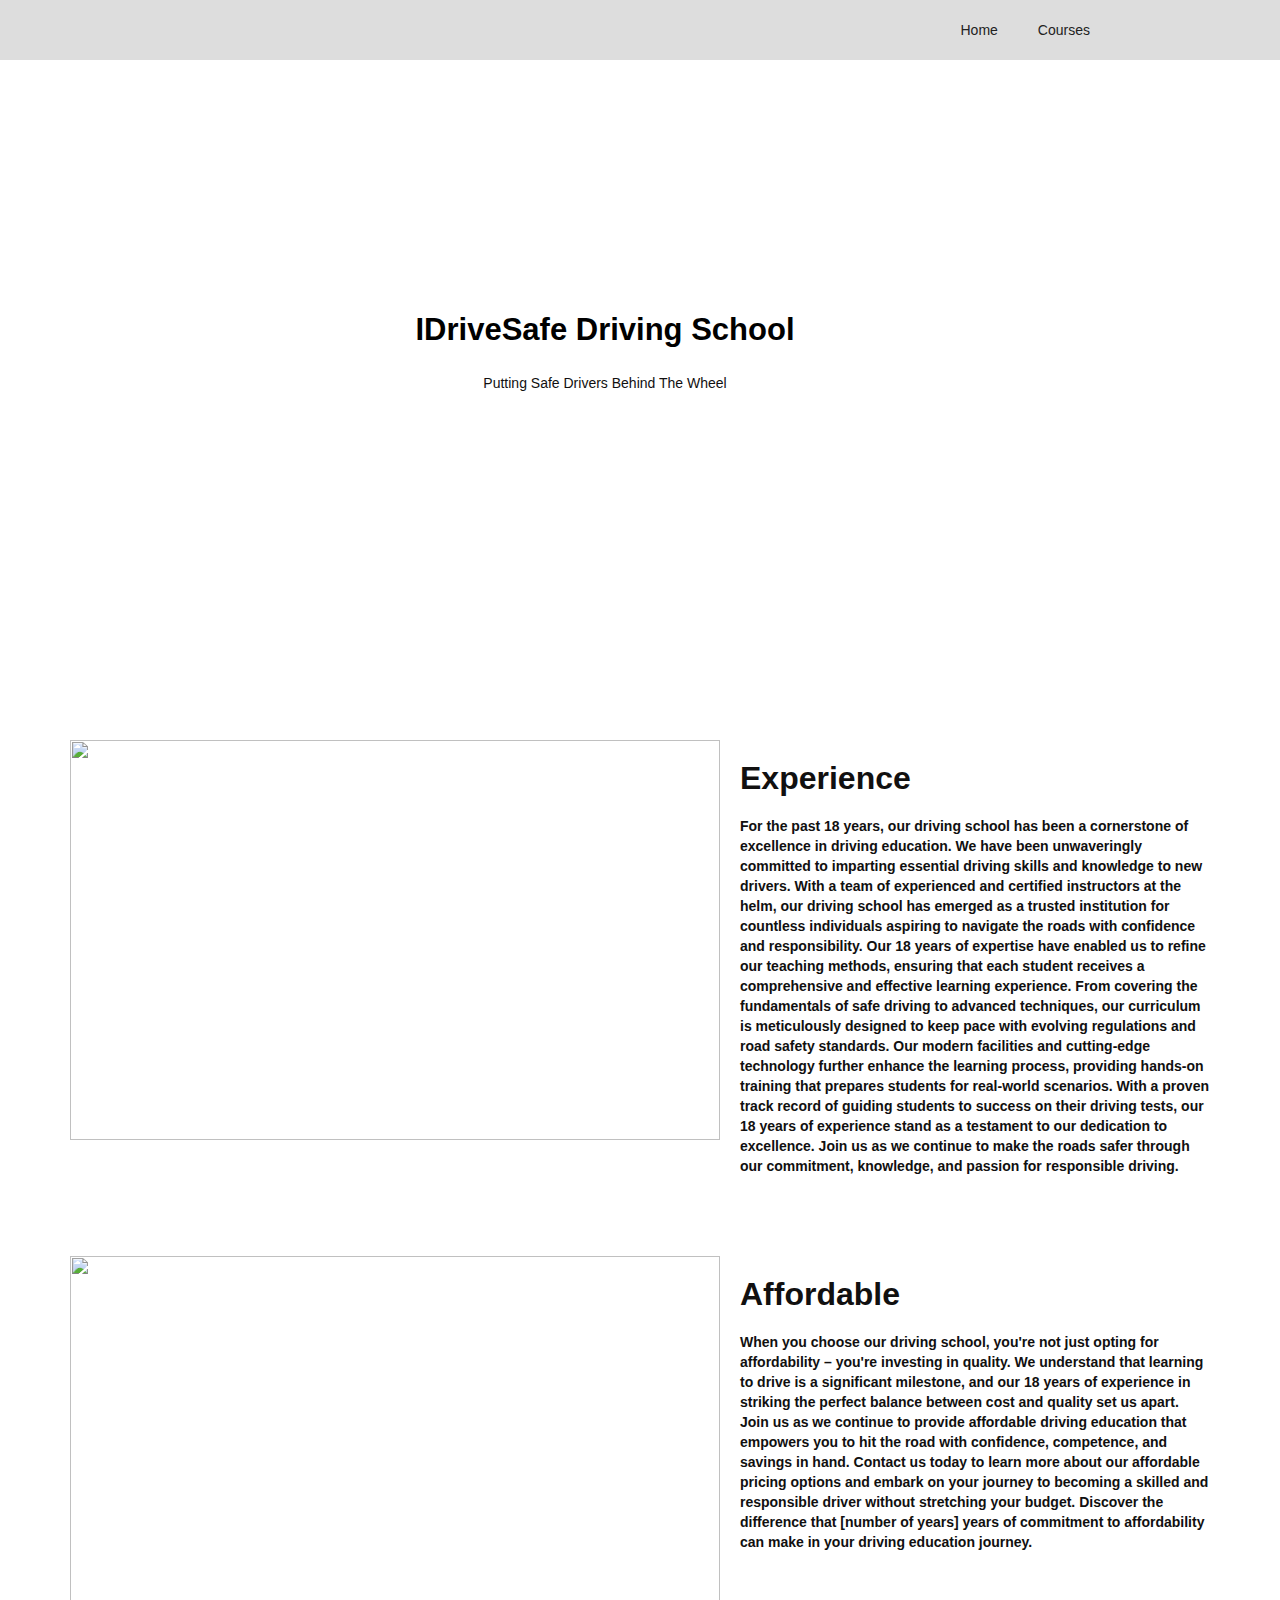
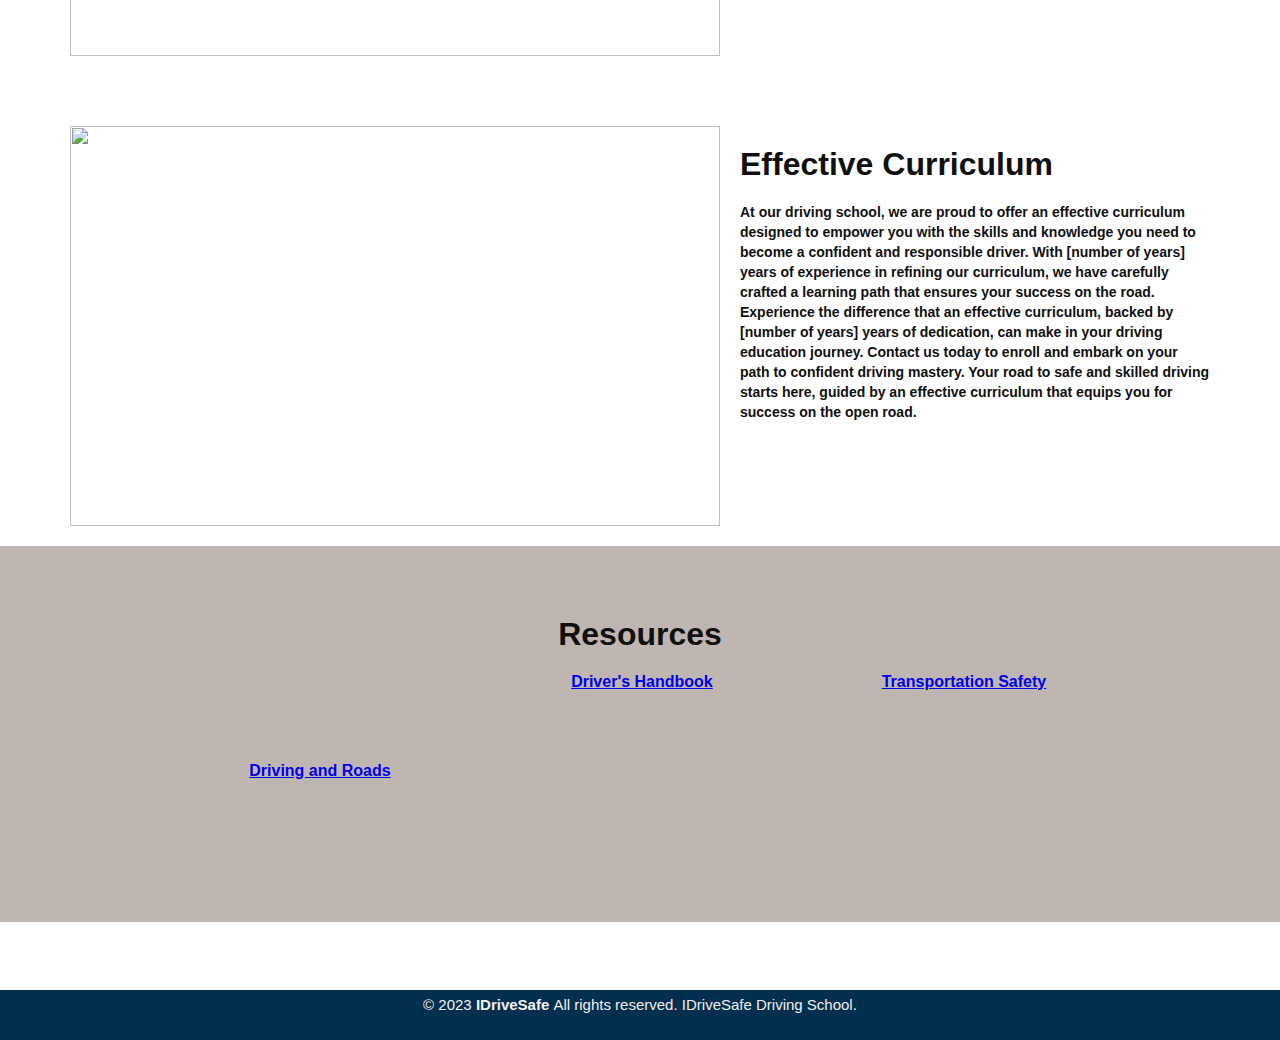
==== commit a1a695dd: "completed refactor for v1" ====
--- a/index.html
+++ b/index.html
@@ -111,42 +111,27 @@
 					class="w-layout-cell"
 				>
 					<img
-						src="https://uploads-ssl.webflow.com/64933088a39b511bbeb6a068/64bac742f17c29463c972fac_why-kei-8e2gal_GIE8-unsplash.jpg"
+						src="https://images.unsplash.com/photo-1518893494013-481c1d8ed3fd?ixlib=rb-4.0.3&ixid=M3wxMjA3fDB8MHxwaG90by1wYWdlfHx8fGVufDB8fHx8fA%3D%3D&auto=format&fit=crop&w=1170&q=80"
 						loading="lazy"
 						height="400"
 						width="650"
-						srcset="
-							https://uploads-ssl.webflow.com/64933088a39b511bbeb6a068/64bac742f17c29463c972fac_why-kei-8e2gal_GIE8-unsplash-p-500.jpg   500w,
-							https://uploads-ssl.webflow.com/64933088a39b511bbeb6a068/64bac742f17c29463c972fac_why-kei-8e2gal_GIE8-unsplash-p-800.jpg   800w,
-							https://uploads-ssl.webflow.com/64933088a39b511bbeb6a068/64bac742f17c29463c972fac_why-kei-8e2gal_GIE8-unsplash-p-1080.jpg 1080w,
-							https://uploads-ssl.webflow.com/64933088a39b511bbeb6a068/64bac742f17c29463c972fac_why-kei-8e2gal_GIE8-unsplash-p-1600.jpg 1600w,
-							https://uploads-ssl.webflow.com/64933088a39b511bbeb6a068/64bac742f17c29463c972fac_why-kei-8e2gal_GIE8-unsplash-p-2000.jpg 2000w,
-							https://uploads-ssl.webflow.com/64933088a39b511bbeb6a068/64bac742f17c29463c972fac_why-kei-8e2gal_GIE8-unsplash-p-2600.jpg 2600w,
-							https://uploads-ssl.webflow.com/64933088a39b511bbeb6a068/64bac742f17c29463c972fac_why-kei-8e2gal_GIE8-unsplash-p-3200.jpg 3200w,
-							https://uploads-ssl.webflow.com/64933088a39b511bbeb6a068/64bac742f17c29463c972fac_why-kei-8e2gal_GIE8-unsplash.jpg        5564w
-						"
 						sizes="(max-width: 479px) 79vw, (max-width: 767px) 86vw, 650px"
 						alt=""
 					/>
 				</div>
+				<!-- About us section -->
 				<div
 					id="w-node-ad214f93-bf39-d3a6-48e6-8f70424cc7cf-beb6a073"
 					class="w-layout-cell"
 				>
-					<h3>Heading</h3>
-					<h2 class="heading-15">
+					<h2>Experience</h2>
+					<!-- <h2 class="heading-15">
 						There&#x27;s safety in numbers - join 1.3 million graduates
-					</h2>
-					<p class="paragraph-7">
-						Young Drivers of Canada is Canada’s largest driver training
-						organization. Since 1970, we have grown to 140+ classrooms across
-						Canada, with over 1.3 million students who have graduated from our
-						unique Young Drivers course, using our exclusive
-						Collision<em>free!</em>™Approach. YD does not just offer novice
-						driver training, but also driver improvement, re-testing, fleet
-						training &amp; cognitive training.
-					</p>
-					<a href="#" class="button-11 w-button">LEARN MORE</a>
+					</h2> -->
+					<h5>
+						For the past 18 years, our driving school has been a cornerstone of excellence in driving education. We have been unwaveringly committed to imparting essential driving skills and knowledge to new drivers. With a team of experienced and certified instructors at the helm, our driving school has emerged as a trusted institution for countless individuals aspiring to navigate the roads with confidence and responsibility. Our 18 years of expertise have enabled us to refine our teaching methods, ensuring that each student receives a comprehensive and effective learning experience. From covering the fundamentals of safe driving to advanced techniques, our curriculum is meticulously designed to keep pace with evolving regulations and road safety standards. Our modern facilities and cutting-edge technology further enhance the learning process, providing hands-on training that prepares students for real-world scenarios. With a proven track record of guiding students to success on their driving tests, our 18 years of experience stand as a testament to our dedication to excellence. Join us as we continue to make the roads safer through our commitment, knowledge, and passion for responsible driving.
+					</h5>
+						<!-- <a href="#" class="button-11 w-button">LEARN MORE</a> -->
 				</div>
 			</div>
 			<div
@@ -158,20 +143,10 @@
 					class="w-layout-cell"
 				>
 					<img
-						src="https://uploads-ssl.webflow.com/64933088a39b511bbeb6a068/64bac9363a6d944fe0e59a57_tim-foster-TW-rxLXqJUs-unsplash.jpg"
+						src="https://images.unsplash.com/photo-1534951009808-766178b47a4f?ixlib=rb-4.0.3&ixid=M3wxMjA3fDB8MHxwaG90by1wYWdlfHx8fGVufDB8fHx8fA%3D%3D&auto=format&fit=crop&w=1170&q=80"
 						loading="lazy"
 						height="400"
 						width="650"
-						srcset="
-							https://uploads-ssl.webflow.com/64933088a39b511bbeb6a068/64bac9363a6d944fe0e59a57_tim-foster-TW-rxLXqJUs-unsplash-p-500.jpg   500w,
-							https://uploads-ssl.webflow.com/64933088a39b511bbeb6a068/64bac9363a6d944fe0e59a57_tim-foster-TW-rxLXqJUs-unsplash-p-800.jpg   800w,
-							https://uploads-ssl.webflow.com/64933088a39b511bbeb6a068/64bac9363a6d944fe0e59a57_tim-foster-TW-rxLXqJUs-unsplash-p-1080.jpg 1080w,
-							https://uploads-ssl.webflow.com/64933088a39b511bbeb6a068/64bac9363a6d944fe0e59a57_tim-foster-TW-rxLXqJUs-unsplash-p-1600.jpg 1600w,
-							https://uploads-ssl.webflow.com/64933088a39b511bbeb6a068/64bac9363a6d944fe0e59a57_tim-foster-TW-rxLXqJUs-unsplash-p-2000.jpg 2000w,
-							https://uploads-ssl.webflow.com/64933088a39b511bbeb6a068/64bac9363a6d944fe0e59a57_tim-foster-TW-rxLXqJUs-unsplash-p-2600.jpg 2600w,
-							https://uploads-ssl.webflow.com/64933088a39b511bbeb6a068/64bac9363a6d944fe0e59a57_tim-foster-TW-rxLXqJUs-unsplash-p-3200.jpg 3200w,
-							https://uploads-ssl.webflow.com/64933088a39b511bbeb6a068/64bac9363a6d944fe0e59a57_tim-foster-TW-rxLXqJUs-unsplash.jpg        5902w
-						"
 						sizes="(max-width: 479px) 79vw, (max-width: 767px) 86vw, 650px"
 						alt=""
 					/>
@@ -180,20 +155,11 @@
 					id="w-node-_4f065ad4-ab35-9547-b1b6-533ef0386256-beb6a073"
 					class="w-layout-cell"
 				>
-					<h3>Heading</h3>
-					<h2 class="heading-15">
-						There&#x27;s safety in numbers - join 1.3 million graduates
-					</h2>
-					<p class="paragraph-7">
-						Young Drivers of Canada is Canada’s largest driver training
-						organization. Since 1970, we have grown to 140+ classrooms across
-						Canada, with over 1.3 million students who have graduated from our
-						unique Young Drivers course, using our exclusive
-						Collision<em>free!</em>™Approach. YD does not just offer novice
-						driver training, but also driver improvement, re-testing, fleet
-						training &amp; cognitive training.
-					</p>
-					<a href="#" class="button-11 w-button">LEARN MORE</a>
+					<h2>Affordable</h2>
+					<h5>When you choose our driving school, you're not just opting for affordability – you're investing in quality. We understand that learning to drive is a significant milestone, and our 18 years of experience in striking the perfect balance between cost and quality set us apart. Join us as we continue to provide affordable driving education that empowers you to hit the road with confidence, competence, and savings in hand.
+						Contact us today to learn more about our affordable pricing options and embark on your journey to becoming a skilled and responsible driver without stretching your budget. Discover the difference that [number of years] years of commitment to affordability can make in your driving education journey.
+						
+					</h5>
 				</div>
 			</div>
 			<div
@@ -205,20 +171,10 @@
 					class="w-layout-cell"
 				>
 					<img
-						src="https://uploads-ssl.webflow.com/64933088a39b511bbeb6a068/64bac9363a6d944fe0e59a57_tim-foster-TW-rxLXqJUs-unsplash.jpg"
+						src="https://images.unsplash.com/photo-1587440871875-191322ee64b0?ixlib=rb-4.0.3&ixid=M3wxMjA3fDB8MHxwaG90by1wYWdlfHx8fGVufDB8fHx8fA%3D%3D&auto=format&fit=crop&w=1171&q=80"
 						loading="lazy"
 						height="400"
 						width="650"
-						srcset="
-							https://uploads-ssl.webflow.com/64933088a39b511bbeb6a068/64bac9363a6d944fe0e59a57_tim-foster-TW-rxLXqJUs-unsplash-p-500.jpg   500w,
-							https://uploads-ssl.webflow.com/64933088a39b511bbeb6a068/64bac9363a6d944fe0e59a57_tim-foster-TW-rxLXqJUs-unsplash-p-800.jpg   800w,
-							https://uploads-ssl.webflow.com/64933088a39b511bbeb6a068/64bac9363a6d944fe0e59a57_tim-foster-TW-rxLXqJUs-unsplash-p-1080.jpg 1080w,
-							https://uploads-ssl.webflow.com/64933088a39b511bbeb6a068/64bac9363a6d944fe0e59a57_tim-foster-TW-rxLXqJUs-unsplash-p-1600.jpg 1600w,
-							https://uploads-ssl.webflow.com/64933088a39b511bbeb6a068/64bac9363a6d944fe0e59a57_tim-foster-TW-rxLXqJUs-unsplash-p-2000.jpg 2000w,
-							https://uploads-ssl.webflow.com/64933088a39b511bbeb6a068/64bac9363a6d944fe0e59a57_tim-foster-TW-rxLXqJUs-unsplash-p-2600.jpg 2600w,
-							https://uploads-ssl.webflow.com/64933088a39b511bbeb6a068/64bac9363a6d944fe0e59a57_tim-foster-TW-rxLXqJUs-unsplash-p-3200.jpg 3200w,
-							https://uploads-ssl.webflow.com/64933088a39b511bbeb6a068/64bac9363a6d944fe0e59a57_tim-foster-TW-rxLXqJUs-unsplash.jpg        5902w
-						"
 						sizes="(max-width: 479px) 79vw, (max-width: 767px) 86vw, 650px"
 						alt=""
 					/>
@@ -227,90 +183,54 @@
 					id="w-node-fd497c6e-511f-caf5-388b-660e503747f7-beb6a073"
 					class="w-layout-cell"
 				>
-					<h3>Heading</h3>
-					<h2 class="heading-15">
-						There&#x27;s safety in numbers - join 1.3 million graduates
-					</h2>
-					<p class="paragraph-7">
-						Young Drivers of Canada is Canada’s largest driver training
-						organization. Since 1970, we have grown to 140+ classrooms across
-						Canada, with over 1.3 million students who have graduated from our
-						unique Young Drivers course, using our exclusive
-						Collision<em>free!</em>™Approach. YD does not just offer novice
-						driver training, but also driver improvement, re-testing, fleet
-						training &amp; cognitive training.
-					</p>
-					<a href="#" class="button-11 w-button">LEARN MORE</a>
+					<h2>Effective Curriculum</h2>
+					<h5>
+						At our driving school, we are proud to offer an effective curriculum designed to empower you with the skills and knowledge you need to become a confident and responsible driver. With [number of years] years of experience in refining our curriculum, we have carefully crafted a learning path that ensures your success on the road. Experience the difference that an effective curriculum, backed by [number of years] years of dedication, can make in your driving education journey. Contact us today to enroll and embark on your path to confident driving mastery. Your road to safe and skilled driving starts here, guided by an effective curriculum that equips you for success on the open road.	
+					</h5>
 				</div>
 			</div>
 		</section>
 		<section></section>
 		<section class="blog_section">
 			<div class="w-layout-blockcontainer container-5 w-container">
-				<h2 class="heading-24">Why Us ?</h2>
+				<h2 class="heading-24">Resources</h2>
 				<div class="w-layout-grid grid-3">
 					<div
 						id="w-node-de333135-9430-fb20-28b5-04625ae611f4-beb6a073"
 						class="blog_1"
 					>
 						<img
-							src="https://uploads-ssl.webflow.com/64933088a39b511bbeb6a068/64bbe8f72013e5d1f0b99fd5_shutterstock_2160265119_0.jpg"
+							src="https://images.unsplash.com/photo-1633313557357-e13ba8186773?ixlib=rb-4.0.3&ixid=M3wxMjA3fDB8MHxzZWFyY2h8MTN8fHJvYWQlMjB0b3JvbnRvfGVufDB8fDB8fHww&auto=format&fit=crop&w=500&q=60"
 							loading="lazy"
 							id="w-node-_93dca0c1-7c76-8203-3a49-3fdf63b9a613-beb6a073"
 							alt=""
+							height="200"
 						/>
-						<p
-							id="w-node-_167b6df1-b579-826d-9736-7353178bb32d-beb6a073"
-							class="paragraph-9"
-						>
-							Lorem ipsum dolor sit amet, consectetur adipiscing elit.
-							Suspendisse varius enim in eros elementum tristique. Lorem ipsum
-							dolor sit amet, consectetur adipiscing elit. Suspendisse varius
-							enim in eros elementum tristique.
-						</p>
-						<a href="#" class="button-18 w-button">LEARN MORE</a>
+						<a href="https://www.ontario.ca/page/driving-and-roads" class="button-18 w-button">Driving and Roads</a>
 					</div>
 					<div
 						id="w-node-_8af28c6a-f94a-e14a-6419-a158d659fce5-beb6a073"
 						class="blog_1"
 					>
 						<img
-							src="https://uploads-ssl.webflow.com/64933088a39b511bbeb6a068/64bbe8da2c9c6b8f889021a4__.jpg"
+							src="https://images.unsplash.com/photo-1530951517437-1b43a7349b10?ixlib=rb-4.0.3&ixid=M3wxMjA3fDB8MHxzZWFyY2h8Mnx8aGFuZGJvb2t8ZW58MHx8MHx8fDA%3D&auto=format&fit=crop&w=500&q=60"
 							loading="lazy"
 							id="w-node-_8af28c6a-f94a-e14a-6419-a158d659fce6-beb6a073"
 							alt=""
 						/>
-						<p
-							id="w-node-_8af28c6a-f94a-e14a-6419-a158d659fce7-beb6a073"
-							class="paragraph-10"
-						>
-							Lorem ipsum dolor sit amet, consectetur adipiscing elit.
-							Suspendisse varius enim in eros elementum tristique. Lorem ipsum
-							dolor sit amet, consectetur adipiscing elit. Suspendisse varius
-							enim in eros elementum tristique.
-						</p>
-						<a href="#" class="button-19 w-button">LEARN MORE</a>
+						<a href="https://www.ontario.ca/document/official-mto-drivers-handbook" class="button-19 w-button">Driver's Handbook</a>
 					</div>
 					<div
 						id="w-node-_09076a04-8d12-7a5e-4040-53d130bbbedf-beb6a073"
 						class="blog_1"
 					>
 						<img
-							src="https://uploads-ssl.webflow.com/64933088a39b511bbeb6a068/64bbe8f72013e5d1f0b99fd5_shutterstock_2160265119_0.jpg"
+							src="https://images.unsplash.com/photo-1580115465903-0e4a824a4e9a?ixlib=rb-4.0.3&ixid=M3wxMjA3fDB8MHxzZWFyY2h8OXx8c2FmZXR5fGVufDB8fDB8fHww&auto=format&fit=crop&w=500&q=60"
 							loading="lazy"
 							id="w-node-_09076a04-8d12-7a5e-4040-53d130bbbee0-beb6a073"
 							alt=""
 						/>
-						<p
-							id="w-node-_09076a04-8d12-7a5e-4040-53d130bbbee1-beb6a073"
-							class="paragraph-11"
-						>
-							Lorem ipsum dolor sit amet, consectetur adipiscing elit.
-							Suspendisse varius enim in eros elementum tristique. Lorem ipsum
-							dolor sit amet, consectetur adipiscing elit. Suspendisse varius
-							enim in eros elementum tristique.
-						</p>
-						<a href="#" class="button-20 w-button">LEARN MORE</a>
+						<a href="https://www.ontario.ca/page/transportation-safety" class="button-20 w-button">Transportation Safety</a>
 					</div>
 				</div>
 			</div>
--- a/main.css
+++ b/main.css
@@ -2745,7 +2745,7 @@
 }
 
 .paragraph-7 {
-	padding-top: 10px;
+	padding-top: 18px !important;
 	font-family: Roboto, sans-serif;
 }
 
@@ -2797,7 +2797,7 @@
 
 .about_us_2,
 .about_us_3 {
-	margin-top: 30px;
+	margin-top: 50px;
 	margin-left: 50px;
 	margin-right: 50px;
 }
@@ -2889,6 +2889,11 @@
 	background-color: #bfb5b1;
 }
 
+.blog_1 {
+	margin-left: 0%;
+	text-align: center;
+}
+
 .footer {
 	height: 50px;
 	width: 100%;
@@ -2896,7 +2901,7 @@
 }
 
 .container-5 {
-	max-width: 85vw;
+	max-width: 95vw;
 	padding-top: 50px;
 	padding-bottom: 50px;
 }
@@ -2973,7 +2978,7 @@
 	text-align: center;
 	margin-top: 10px;
 	margin-bottom: 20px;
-	margin-left: 100px;
+	/* margin-left: 100px; */
 	padding: 15px 20px;
 	font-family: Roboto, sans-serif;
 	font-size: 16px;
@@ -2992,7 +2997,7 @@
 .button-19 {
 	margin-top: 10px;
 	margin-bottom: 20px;
-	margin-left: 100px;
+	/* margin-left: 100px; */
 	padding: 15px 20px;
 	font-family: Roboto, sans-serif;
 	font-size: 16px;
@@ -3006,7 +3011,7 @@
 .button-20 {
 	margin-top: 10px;
 	margin-bottom: 20px;
-	margin-left: 100px;
+	/* margin-left: 100px; */
 	padding: 15px 20px;
 	font-family: Roboto, sans-serif;
 	font-size: 16px;
